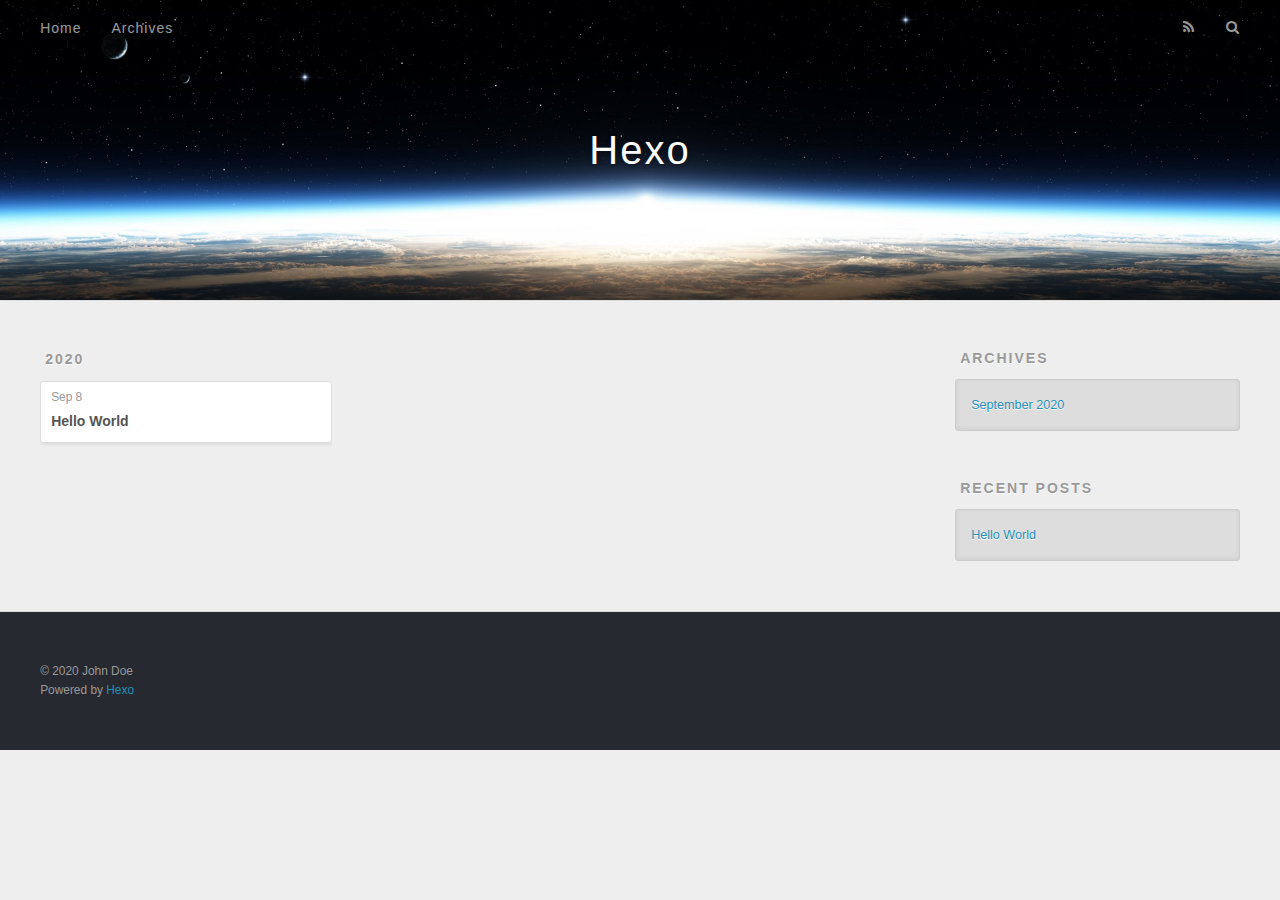
==== archives/index.html @ 9a1feb74 "Site updated: 2020-09-08 02:05:05" ====
<!DOCTYPE html>
<html>
<head>
  <meta charset="utf-8">
  

  
  <title>Archives | Hexo</title>
  <meta name="viewport" content="width=device-width, initial-scale=1, maximum-scale=1">
  <meta property="og:type" content="website">
<meta property="og:title" content="Hexo">
<meta property="og:url" content="http://example.com/archives/index.html">
<meta property="og:site_name" content="Hexo">
<meta property="og:locale" content="en_US">
<meta property="article:author" content="John Doe">
<meta name="twitter:card" content="summary">
  
    <link rel="alternate" href="/atom.xml" title="Hexo" type="application/atom+xml">
  
  
    <link rel="icon" href="/favicon.png">
  
  
    <link href="//fonts.googleapis.com/css?family=Source+Code+Pro" rel="stylesheet" type="text/css">
  
  
<link rel="stylesheet" href="/css/style.css">

<meta name="generator" content="Hexo 5.1.1"></head>

<body>
  <div id="container">
    <div id="wrap">
      <header id="header">
  <div id="banner"></div>
  <div id="header-outer" class="outer">
    <div id="header-title" class="inner">
      <h1 id="logo-wrap">
        <a href="/" id="logo">Hexo</a>
      </h1>
      
    </div>
    <div id="header-inner" class="inner">
      <nav id="main-nav">
        <a id="main-nav-toggle" class="nav-icon"></a>
        
          <a class="main-nav-link" href="/">Home</a>
        
          <a class="main-nav-link" href="/archives">Archives</a>
        
      </nav>
      <nav id="sub-nav">
        
          <a id="nav-rss-link" class="nav-icon" href="/atom.xml" title="RSS Feed"></a>
        
        <a id="nav-search-btn" class="nav-icon" title="Search"></a>
      </nav>
      <div id="search-form-wrap">
        <form action="//google.com/search" method="get" accept-charset="UTF-8" class="search-form"><input type="search" name="q" class="search-form-input" placeholder="Search"><button type="submit" class="search-form-submit">&#xF002;</button><input type="hidden" name="sitesearch" value="http://example.com"></form>
      </div>
    </div>
  </div>
</header>
      <div class="outer">
        <section id="main">
  
  
    
    
      
      
      <section class="archives-wrap">
        <div class="archive-year-wrap">
          <a href="/archives/2020" class="archive-year">2020</a>
        </div>
        <div class="archives">
    
    <article class="archive-article archive-type-post">
  <div class="archive-article-inner">
    <header class="archive-article-header">
      <a href="/2020/09/08/hello-world/" class="archive-article-date">
  <time datetime="2020-09-07T17:43:41.773Z" itemprop="datePublished">Sep 8</time>
</a>
      
  
    <h1 itemprop="name">
      <a class="archive-article-title" href="/2020/09/08/hello-world/">Hello World</a>
    </h1>
  

    </header>
  </div>
</article>
  
  
    </div></section>
  


</section>
        
          <aside id="sidebar">
  
    

  
    

  
    
  
    
  <div class="widget-wrap">
    <h3 class="widget-title">Archives</h3>
    <div class="widget">
      <ul class="archive-list"><li class="archive-list-item"><a class="archive-list-link" href="/archives/2020/09/">September 2020</a></li></ul>
    </div>
  </div>


  
    
  <div class="widget-wrap">
    <h3 class="widget-title">Recent Posts</h3>
    <div class="widget">
      <ul>
        
          <li>
            <a href="/2020/09/08/hello-world/">Hello World</a>
          </li>
        
      </ul>
    </div>
  </div>

  
</aside>
        
      </div>
      <footer id="footer">
  
  <div class="outer">
    <div id="footer-info" class="inner">
      &copy; 2020 John Doe<br>
      Powered by <a href="http://hexo.io/" target="_blank">Hexo</a>
    </div>
  </div>
</footer>
    </div>
    <nav id="mobile-nav">
  
    <a href="/" class="mobile-nav-link">Home</a>
  
    <a href="/archives" class="mobile-nav-link">Archives</a>
  
</nav>
    

<script src="//ajax.googleapis.com/ajax/libs/jquery/2.0.3/jquery.min.js"></script>


  
<link rel="stylesheet" href="/fancybox/jquery.fancybox.css">

  
<script src="/fancybox/jquery.fancybox.pack.js"></script>




<script src="/js/script.js"></script>




  </div>
</body>
</html>
---- css/style.css ----
body {
  width: 100%;
}
body:before,
body:after {
  content: "";
  display: table;
}
body:after {
  clear: both;
}
html,
body,
div,
span,
applet,
object,
iframe,
h1,
h2,
h3,
h4,
h5,
h6,
p,
blockquote,
pre,
a,
abbr,
acronym,
address,
big,
cite,
code,
del,
dfn,
em,
img,
ins,
kbd,
q,
s,
samp,
small,
strike,
strong,
sub,
sup,
tt,
var,
dl,
dt,
dd,
ol,
ul,
li,
fieldset,
form,
label,
legend,
table,
caption,
tbody,
tfoot,
thead,
tr,
th,
td {
  margin: 0;
  padding: 0;
  border: 0;
  outline: 0;
  font-weight: inherit;
  font-style: inherit;
  font-family: inherit;
  font-size: 100%;
  vertical-align: baseline;
}
body {
  line-height: 1;
  color: #000;
  background: #fff;
}
ol,
ul {
  list-style: none;
}
table {
  border-collapse: separate;
  border-spacing: 0;
  vertical-align: middle;
}
caption,
th,
td {
  text-align: left;
  font-weight: normal;
  vertical-align: middle;
}
a img {
  border: none;
}
input,
button {
  margin: 0;
  padding: 0;
}
input::-moz-focus-inner,
button::-moz-focus-inner {
  border: 0;
  padding: 0;
}
@font-face {
  font-family: FontAwesome;
  font-style: normal;
  font-weight: normal;
  src: url("fonts/fontawesome-webfont.eot?v=#4.0.3");
  src: url("fonts/fontawesome-webfont.eot?#iefix&v=#4.0.3") format("embedded-opentype"), url("fonts/fontawesome-webfont.woff?v=#4.0.3") format("woff"), url("fonts/fontawesome-webfont.ttf?v=#4.0.3") format("truetype"), url("fonts/fontawesome-webfont.svg#fontawesomeregular?v=#4.0.3") format("svg");
}
html,
body,
#container {
  height: 100%;
}
body {
  background: #eee;
  font: 14px -apple-system, BlinkMacSystemFont, "Segoe UI", "Roboto", "Oxygen", "Ubuntu", "Cantarell", "Fira Sans", "Droid Sans", "Helvetica Neue", sans-serif;
  -webkit-text-size-adjust: 100%;
}
.outer {
  max-width: 1220px;
  margin: 0 auto;
  padding: 0 20px;
}
.outer:before,
.outer:after {
  content: "";
  display: table;
}
.outer:after {
  clear: both;
}
.inner {
  display: inline;
  float: left;
  width: 98.33333333333333%;
  margin: 0 0.833333333333333%;
}
.left,
.alignleft {
  float: left;
}
.right,
.alignright {
  float: right;
}
.clear {
  clear: both;
}
#container {
  position: relative;
}
.mobile-nav-on {
  overflow: hidden;
}
#wrap {
  height: 100%;
  width: 100%;
  position: absolute;
  top: 0;
  left: 0;
  -webkit-transition: 0.2s ease-out;
  -moz-transition: 0.2s ease-out;
  -ms-transition: 0.2s ease-out;
  transition: 0.2s ease-out;
  z-index: 1;
  background: #eee;
}
.mobile-nav-on #wrap {
  left: 280px;
}
@media screen and (min-width: 768px) {
  #main {
    display: inline;
    float: left;
    width: 73.33333333333333%;
    margin: 0 0.833333333333333%;
  }
}
.article-date,
.article-category-link,
.archive-year,
.widget-title {
  text-decoration: none;
  text-transform: uppercase;
  letter-spacing: 2px;
  color: #999;
  margin-bottom: 1em;
  margin-left: 5px;
  line-height: 1em;
  text-shadow: 0 1px #fff;
  font-weight: bold;
}
.article-inner,
.archive-article-inner {
  background: #fff;
  -webkit-box-shadow: 1px 2px 3px #ddd;
  box-shadow: 1px 2px 3px #ddd;
  border: 1px solid #ddd;
  border-radius: 3px;
}
.article-entry h1,
.widget h1 {
  font-size: 2em;
}
.article-entry h2,
.widget h2 {
  font-size: 1.5em;
}
.article-entry h3,
.widget h3 {
  font-size: 1.3em;
}
.article-entry h4,
.widget h4 {
  font-size: 1.2em;
}
.article-entry h5,
.widget h5 {
  font-size: 1em;
}
.article-entry h6,
.widget h6 {
  font-size: 1em;
  color: #999;
}
.article-entry hr,
.widget hr {
  border: 1px dashed #ddd;
}
.article-entry strong,
.widget strong {
  font-weight: bold;
}
.article-entry em,
.widget em,
.article-entry cite,
.widget cite {
  font-style: italic;
}
.article-entry sup,
.widget sup,
.article-entry sub,
.widget sub {
  font-size: 0.75em;
  line-height: 0;
  position: relative;
  vertical-align: baseline;
}
.article-entry sup,
.widget sup {
  top: -0.5em;
}
.article-entry sub,
.widget sub {
  bottom: -0.2em;
}
.article-entry small,
.widget small {
  font-size: 0.85em;
}
.article-entry acronym,
.widget acronym,
.article-entry abbr,
.widget abbr {
  border-bottom: 1px dotted;
}
.article-entry ul,
.widget ul,
.article-entry ol,
.widget ol,
.article-entry dl,
.widget dl {
  margin: 0 20px;
  line-height: 1.6em;
}
.article-entry ul ul,
.widget ul ul,
.article-entry ol ul,
.widget ol ul,
.article-entry ul ol,
.widget ul ol,
.article-entry ol ol,
.widget ol ol {
  margin-top: 0;
  margin-bottom: 0;
}
.article-entry ul,
.widget ul {
  list-style: disc;
}
.article-entry ol,
.widget ol {
  list-style: decimal;
}
.article-entry dt,
.widget dt {
  font-weight: bold;
}
#header {
  height: 300px;
  position: relative;
  border-bottom: 1px solid #ddd;
}
#header:before,
#header:after {
  content: "";
  position: absolute;
  left: 0;
  right: 0;
  height: 40px;
}
#header:before {
  top: 0;
  background: -webkit-linear-gradient(rgba(0,0,0,0.2), transparent);
  background: -moz-linear-gradient(rgba(0,0,0,0.2), transparent);
  background: -ms-linear-gradient(rgba(0,0,0,0.2), transparent);
  background: linear-gradient(rgba(0,0,0,0.2), transparent);
}
#header:after {
  bottom: 0;
  background: -webkit-linear-gradient(transparent, rgba(0,0,0,0.2));
  background: -moz-linear-gradient(transparent, rgba(0,0,0,0.2));
  background: -ms-linear-gradient(transparent, rgba(0,0,0,0.2));
  background: linear-gradient(transparent, rgba(0,0,0,0.2));
}
#header-outer {
  height: 100%;
  position: relative;
}
#header-inner {
  position: relative;
  overflow: hidden;
}
#banner {
  position: absolute;
  top: 0;
  left: 0;
  width: 100%;
  height: 100%;
  background: url("images/banner.jpg") center #000;
  -webkit-background-size: cover;
  -moz-background-size: cover;
  background-size: cover;
  z-index: -1;
}
#header-title {
  text-align: center;
  height: 40px;
  position: absolute;
  top: 50%;
  left: 0;
  margin-top: -20px;
}
#logo,
#subtitle {
  text-decoration: none;
  color: #fff;
  font-weight: 300;
  text-shadow: 0 1px 4px rgba(0,0,0,0.3);
}
#logo {
  font-size: 40px;
  line-height: 40px;
  letter-spacing: 2px;
}
#subtitle {
  font-size: 16px;
  line-height: 16px;
  letter-spacing: 1px;
}
#subtitle-wrap {
  margin-top: 16px;
}
#main-nav {
  float: left;
  margin-left: -15px;
}
.nav-icon,
.main-nav-link {
  float: left;
  color: #fff;
  opacity: 0.6;
  text-decoration: none;
  text-shadow: 0 1px rgba(0,0,0,0.2);
  -webkit-transition: opacity 0.2s;
  -moz-transition: opacity 0.2s;
  -ms-transition: opacity 0.2s;
  transition: opacity 0.2s;
  display: block;
  padding: 20px 15px;
}
.nav-icon:hover,
.main-nav-link:hover {
  opacity: 1;
}
.nav-icon {
  font-family: FontAwesome;
  text-align: center;
  font-size: 14px;
  width: 14px;
  height: 14px;
  padding: 20px 15px;
  position: relative;
  cursor: pointer;
}
.main-nav-link {
  font-weight: 300;
  letter-spacing: 1px;
}
@media screen and (max-width: 479px) {
  .main-nav-link {
    display: none;
  }
}
#main-nav-toggle {
  display: none;
}
#main-nav-toggle:before {
  content: "\f0c9";
}
@media screen and (max-width: 479px) {
  #main-nav-toggle {
    display: block;
  }
}
#sub-nav {
  float: right;
  margin-right: -15px;
}
#nav-rss-link:before {
  content: "\f09e";
}
#nav-search-btn:before {
  content: "\f002";
}
#search-form-wrap {
  position: absolute;
  top: 15px;
  width: 150px;
  height: 30px;
  right: -150px;
  opacity: 0;
  -webkit-transition: 0.2s ease-out;
  -moz-transition: 0.2s ease-out;
  -ms-transition: 0.2s ease-out;
  transition: 0.2s ease-out;
}
#search-form-wrap.on {
  opacity: 1;
  right: 0;
}
@media screen and (max-width: 479px) {
  #search-form-wrap {
    width: 100%;
    right: -100%;
  }
}
.search-form {
  position: absolute;
  top: 0;
  left: 0;
  right: 0;
  background: #fff;
  padding: 5px 15px;
  border-radius: 15px;
  -webkit-box-shadow: 0 0 10px rgba(0,0,0,0.3);
  box-shadow: 0 0 10px rgba(0,0,0,0.3);
}
.search-form-input {
  border: none;
  background: none;
  color: #555;
  width: 100%;
  font: 13px -apple-system, BlinkMacSystemFont, "Segoe UI", "Roboto", "Oxygen", "Ubuntu", "Cantarell", "Fira Sans", "Droid Sans", "Helvetica Neue", sans-serif;
  outline: none;
}
.search-form-input::-webkit-search-results-decoration,
.search-form-input::-webkit-search-cancel-button {
  -webkit-appearance: none;
}
.search-form-submit {
  position: absolute;
  top: 50%;
  right: 10px;
  margin-top: -7px;
  font: 13px FontAwesome;
  border: none;
  background: none;
  color: #bbb;
  cursor: pointer;
}
.search-form-submit:hover,
.search-form-submit:focus {
  color: #777;
}
.article {
  margin: 50px 0;
}
.article-inner {
  overflow: hidden;
}
.article-meta:before,
.article-meta:after {
  content: "";
  display: table;
}
.article-meta:after {
  clear: both;
}
.article-date {
  float: left;
}
.article-category {
  float: left;
  line-height: 1em;
  color: #ccc;
  text-shadow: 0 1px #fff;
  margin-left: 8px;
}
.article-category:before {
  content: "\2022";
}
.article-category-link {
  margin: 0 12px 1em;
}
.article-header {
  padding: 20px 20px 0;
}
.article-title {
  text-decoration: none;
  font-size: 2em;
  font-weight: bold;
  color: #555;
  line-height: 1.1em;
  -webkit-transition: color 0.2s;
  -moz-transition: color 0.2s;
  -ms-transition: color 0.2s;
  transition: color 0.2s;
}
a.article-title:hover {
  color: #258fb8;
}
.article-entry {
  color: #555;
  padding: 0 20px;
}
.article-entry:before,
.article-entry:after {
  content: "";
  display: table;
}
.article-entry:after {
  clear: both;
}
.article-entry p,
.article-entry table {
  line-height: 1.6em;
  margin: 1.6em 0;
}
.article-entry h1,
.article-entry h2,
.article-entry h3,
.article-entry h4,
.article-entry h5,
.article-entry h6 {
  font-weight: bold;
}
.article-entry h1,
.article-entry h2,
.article-entry h3,
.article-entry h4,
.article-entry h5,
.article-entry h6 {
  line-height: 1.1em;
  margin: 1.1em 0;
}
.article-entry a {
  color: #258fb8;
  text-decoration: none;
}
.article-entry a:hover {
  text-decoration: underline;
}
.article-entry ul,
.article-entry ol,
.article-entry dl {
  margin-top: 1.6em;
  margin-bottom: 1.6em;
}
.article-entry img,
.article-entry video {
  max-width: 100%;
  height: auto;
  display: block;
  margin: auto;
}
.article-entry iframe {
  border: none;
}
.article-entry table {
  width: 100%;
  border-collapse: collapse;
  border-spacing: 0;
}
.article-entry th {
  font-weight: bold;
  border-bottom: 3px solid #ddd;
  padding-bottom: 0.5em;
}
.article-entry td {
  border-bottom: 1px solid #ddd;
  padding: 10px 0;
}
.article-entry blockquote {
  font-family: Georgia, "Times New Roman", serif;
  font-size: 1.4em;
  margin: 1.6em 20px;
  text-align: center;
}
.article-entry blockquote footer {
  font-size: 14px;
  margin: 1.6em 0;
  font-family: -apple-system, BlinkMacSystemFont, "Segoe UI", "Roboto", "Oxygen", "Ubuntu", "Cantarell", "Fira Sans", "Droid Sans", "Helvetica Neue", sans-serif;
}
.article-entry blockquote footer cite:before {
  content: "—";
  padding: 0 0.5em;
}
.article-entry .pullquote {
  text-align: left;
  width: 45%;
  margin: 0;
}
.article-entry .pullquote.left {
  margin-left: 0.5em;
  margin-right: 1em;
}
.article-entry .pullquote.right {
  margin-right: 0.5em;
  margin-left: 1em;
}
.article-entry .caption {
  color: #999;
  display: block;
  font-size: 0.9em;
  margin-top: 0.5em;
  position: relative;
  text-align: center;
}
.article-entry .video-container {
  position: relative;
  padding-top: 56.25%;
  height: 0;
  overflow: hidden;
}
.article-entry .video-container iframe,
.article-entry .video-container object,
.article-entry .video-container embed {
  position: absolute;
  top: 0;
  left: 0;
  width: 100%;
  height: 100%;
  margin-top: 0;
}
.article-more-link a {
  display: inline-block;
  line-height: 1em;
  padding: 6px 15px;
  border-radius: 15px;
  background: #eee;
  color: #999;
  text-shadow: 0 1px #fff;
  text-decoration: none;
}
.article-more-link a:hover {
  background: #258fb8;
  color: #fff;
  text-decoration: none;
  text-shadow: 0 1px #1e7293;
}
.article-footer {
  font-size: 0.85em;
  line-height: 1.6em;
  border-top: 1px solid #ddd;
  padding-top: 1.6em;
  margin: 0 20px 20px;
}
.article-footer:before,
.article-footer:after {
  content: "";
  display: table;
}
.article-footer:after {
  clear: both;
}
.article-footer a {
  color: #999;
  text-decoration: none;
}
.article-footer a:hover {
  color: #555;
}
.article-tag-list-item {
  float: left;
  margin-right: 10px;
}
.article-tag-list-link:before {
  content: "#";
}
.article-comment-link {
  float: right;
}
.article-comment-link:before {
  content: "\f075";
  font-family: FontAwesome;
  padding-right: 8px;
}
.article-share-link {
  cursor: pointer;
  float: right;
  margin-left: 20px;
}
.article-share-link:before {
  content: "\f064";
  font-family: FontAwesome;
  padding-right: 6px;
}
#article-nav {
  position: relative;
}
#article-nav:before,
#article-nav:after {
  content: "";
  display: table;
}
#article-nav:after {
  clear: both;
}
@media screen and (min-width: 768px) {
  #article-nav {
    margin: 50px 0;
  }
  #article-nav:before {
    width: 8px;
    height: 8px;
    position: absolute;
    top: 50%;
    left: 50%;
    margin-top: -4px;
    margin-left: -4px;
    content: "";
    border-radius: 50%;
    background: #ddd;
    -webkit-box-shadow: 0 1px 2px #fff;
    box-shadow: 0 1px 2px #fff;
  }
}
.article-nav-link-wrap {
  text-decoration: none;
  text-shadow: 0 1px #fff;
  color: #999;
  -webkit-box-sizing: border-box;
  -moz-box-sizing: border-box;
  box-sizing: border-box;
  margin-top: 50px;
  text-align: center;
  display: block;
}
.article-nav-link-wrap:hover {
  color: #555;
}
@media screen and (min-width: 768px) {
  .article-nav-link-wrap {
    width: 50%;
    margin-top: 0;
  }
}
@media screen and (min-width: 768px) {
  #article-nav-newer {
    float: left;
    text-align: right;
    padding-right: 20px;
  }
}
@media screen and (min-width: 768px) {
  #article-nav-older {
    float: right;
    text-align: left;
    padding-left: 20px;
  }
}
.article-nav-caption {
  text-transform: uppercase;
  letter-spacing: 2px;
  color: #ddd;
  line-height: 1em;
  font-weight: bold;
}
#article-nav-newer .article-nav-caption {
  margin-right: -2px;
}
.article-nav-title {
  font-size: 0.85em;
  line-height: 1.6em;
  margin-top: 0.5em;
}
.article-share-box {
  position: absolute;
  display: none;
  background: #fff;
  -webkit-box-shadow: 1px 2px 10px rgba(0,0,0,0.2);
  box-shadow: 1px 2px 10px rgba(0,0,0,0.2);
  border-radius: 3px;
  margin-left: -145px;
  overflow: hidden;
  z-index: 1;
}
.article-share-box.on {
  display: block;
}
.article-share-input {
  width: 100%;
  background: none;
  -webkit-box-sizing: border-box;
  -moz-box-sizing: border-box;
  box-sizing: border-box;
  font: 14px -apple-system, BlinkMacSystemFont, "Segoe UI", "Roboto", "Oxygen", "Ubuntu", "Cantarell", "Fira Sans", "Droid Sans", "Helvetica Neue", sans-serif;
  padding: 0 15px;
  color: #555;
  outline: none;
  border: 1px solid #ddd;
  border-radius: 3px 3px 0 0;
  height: 36px;
  line-height: 36px;
}
.article-share-links {
  background: #eee;
}
.article-share-links:before,
.article-share-links:after {
  content: "";
  display: table;
}
.article-share-links:after {
  clear: both;
}
.article-share-twitter,
.article-share-facebook,
.article-share-pinterest,
.article-share-google {
  width: 50px;
  height: 36px;
  display: block;
  float: left;
  position: relative;
  color: #999;
  text-shadow: 0 1px #fff;
}
.article-share-twitter:before,
.article-share-facebook:before,
.article-share-pinterest:before,
.article-share-google:before {
  font-size: 20px;
  font-family: FontAwesome;
  width: 20px;
  height: 20px;
  position: absolute;
  top: 50%;
  left: 50%;
  margin-top: -10px;
  margin-left: -10px;
  text-align: center;
}
.article-share-twitter:hover,
.article-share-facebook:hover,
.article-share-pinterest:hover,
.article-share-google:hover {
  color: #fff;
}
.article-share-twitter:before {
  content: "\f099";
}
.article-share-twitter:hover {
  background: #00aced;
  text-shadow: 0 1px #008abe;
}
.article-share-facebook:before {
  content: "\f09a";
}
.article-share-facebook:hover {
  background: #3b5998;
  text-shadow: 0 1px #2f477a;
}
.article-share-pinterest:before {
  content: "\f0d2";
}
.article-share-pinterest:hover {
  background: #cb2027;
  text-shadow: 0 1px #a21a1f;
}
.article-share-google:before {
  content: "\f0d5";
}
.article-share-google:hover {
  background: #dd4b39;
  text-shadow: 0 1px #be3221;
}
.article-gallery {
  background: #000;
  position: relative;
}
.article-gallery-photos {
  position: relative;
  overflow: hidden;
}
.article-gallery-img {
  display: none;
  max-width: 100%;
}
.article-gallery-img:first-child {
  display: block;
}
.article-gallery-img.loaded {
  position: absolute;
  display: block;
}
.article-gallery-img img {
  display: block;
  max-width: 100%;
  margin: 0 auto;
}
#comments {
  background: #fff;
  -webkit-box-shadow: 1px 2px 3px #ddd;
  box-shadow: 1px 2px 3px #ddd;
  padding: 20px;
  border: 1px solid #ddd;
  border-radius: 3px;
  margin: 50px 0;
}
#comments a {
  color: #258fb8;
}
.archives-wrap {
  margin: 50px 0;
}
.archives:before,
.archives:after {
  content: "";
  display: table;
}
.archives:after {
  clear: both;
}
.archive-year-wrap {
  margin-bottom: 1em;
}
.archives {
  -webkit-column-gap: 10px;
  -moz-column-gap: 10px;
  column-gap: 10px;
}
@media screen and (min-width: 480px) and (max-width: 767px) {
  .archives {
    -webkit-column-count: 2;
    -moz-column-count: 2;
    column-count: 2;
  }
}
@media screen and (min-width: 768px) {
  .archives {
    -webkit-column-count: 3;
    -moz-column-count: 3;
    column-count: 3;
  }
}
.archive-article {
  -webkit-column-break-inside: avoid;
  page-break-inside: avoid;
  overflow: hidden;
  break-inside: avoid-column;
}
.archive-article-inner {
  padding: 10px;
  margin-bottom: 15px;
}
.archive-article-title {
  text-decoration: none;
  font-weight: bold;
  color: #555;
  -webkit-transition: color 0.2s;
  -moz-transition: color 0.2s;
  -ms-transition: color 0.2s;
  transition: color 0.2s;
  line-height: 1.6em;
}
.archive-article-title:hover {
  color: #258fb8;
}
.archive-article-footer {
  margin-top: 1em;
}
.archive-article-date {
  color: #999;
  text-decoration: none;
  font-size: 0.85em;
  line-height: 1em;
  margin-bottom: 0.5em;
  display: block;
}
#page-nav {
  margin: 50px auto;
  background: #fff;
  -webkit-box-shadow: 1px 2px 3px #ddd;
  box-shadow: 1px 2px 3px #ddd;
  border: 1px solid #ddd;
  border-radius: 3px;
  text-align: center;
  color: #999;
  overflow: hidden;
}
#page-nav:before,
#page-nav:after {
  content: "";
  display: table;
}
#page-nav:after {
  clear: both;
}
#page-nav a,
#page-nav span {
  padding: 10px 20px;
  line-height: 1;
  height: 2ex;
}
#page-nav a {
  color: #999;
  text-decoration: none;
}
#page-nav a:hover {
  background: #999;
  color: #fff;
}
#page-nav .prev {
  float: left;
}
#page-nav .next {
  float: right;
}
#page-nav .page-number {
  display: inline-block;
}
@media screen and (max-width: 479px) {
  #page-nav .page-number {
    display: none;
  }
}
#page-nav .current {
  color: #555;
  font-weight: bold;
}
#page-nav .space {
  color: #ddd;
}
#footer {
  background: #262a30;
  padding: 50px 0;
  border-top: 1px solid #ddd;
  color: #999;
}
#footer a {
  color: #258fb8;
  text-decoration: none;
}
#footer a:hover {
  text-decoration: underline;
}
#footer-info {
  line-height: 1.6em;
  font-size: 0.85em;
}
.article-entry pre,
.article-entry .highlight {
  background: #2d2d2d;
  margin: 0 -20px;
  padding: 15px 20px;
  border-style: solid;
  border-color: #ddd;
  border-width: 1px 0;
  overflow: auto;
  color: #ccc;
  line-height: 22.400000000000002px;
}
.article-entry .highlight .gutter pre,
.article-entry .gist .gist-file .gist-data .line-numbers {
  color: #666;
  font-size: 0.85em;
}
.article-entry pre,
.article-entry code {
  font-family: "Source Code Pro", Consolas, Monaco, Menlo, Consolas, monospace;
}
.article-entry code {
  background: #eee;
  text-shadow: 0 1px #fff;
  padding: 0 0.3em;
}
.article-entry pre code {
  background: none;
  text-shadow: none;
  padding: 0;
}
.article-entry .highlight pre {
  border: none;
  margin: 0;
  padding: 0;
}
.article-entry .highlight table {
  margin: 0;
  width: auto;
}
.article-entry .highlight td {
  border: none;
  padding: 0;
}
.article-entry .highlight figcaption {
  font-size: 0.85em;
  color: #999;
  line-height: 1em;
  margin-bottom: 1em;
}
.article-entry .highlight figcaption:before,
.article-entry .highlight figcaption:after {
  content: "";
  display: table;
}
.article-entry .highlight figcaption:after {
  clear: both;
}
.article-entry .highlight figcaption a {
  float: right;
}
.article-entry .highlight .gutter pre {
  text-align: right;
  padding-right: 20px;
}
.article-entry .highlight .line {
  height: 22.400000000000002px;
}
.article-entry .highlight .line.marked {
  background: #515151;
}
.article-entry .gist {
  margin: 0 -20px;
  border-style: solid;
  border-color: #ddd;
  border-width: 1px 0;
  background: #2d2d2d;
  padding: 15px 20px 15px 0;
}
.article-entry .gist .gist-file {
  border: none;
  font-family: "Source Code Pro", Consolas, Monaco, Menlo, Consolas, monospace;
  margin: 0;
}
.article-entry .gist .gist-file .gist-data {
  background: none;
  border: none;
}
.article-entry .gist .gist-file .gist-data .line-numbers {
  background: none;
  border: none;
  padding: 0 20px 0 0;
}
.article-entry .gist .gist-file .gist-data .line-data {
  padding: 0 !important;
}
.article-entry .gist .gist-file .highlight {
  margin: 0;
  padding: 0;
  border: none;
}
.article-entry .gist .gist-file .gist-meta {
  background: #2d2d2d;
  color: #999;
  font: 0.85em -apple-system, BlinkMacSystemFont, "Segoe UI", "Roboto", "Oxygen", "Ubuntu", "Cantarell", "Fira Sans", "Droid Sans", "Helvetica Neue", sans-serif;
  text-shadow: 0 0;
  padding: 0;
  margin-top: 1em;
  margin-left: 20px;
}
.article-entry .gist .gist-file .gist-meta a {
  color: #258fb8;
  font-weight: normal;
}
.article-entry .gist .gist-file .gist-meta a:hover {
  text-decoration: underline;
}
pre .comment,
pre .title {
  color: #999;
}
pre .variable,
pre .attribute,
pre .tag,
pre .regexp,
pre .ruby .constant,
pre .xml .tag .title,
pre .xml .pi,
pre .xml .doctype,
pre .html .doctype,
pre .css .id,
pre .css .class,
pre .css .pseudo {
  color: #f2777a;
}
pre .number,
pre .preprocessor,
pre .built_in,
pre .literal,
pre .params,
pre .constant {
  color: #f99157;
}
pre .class,
pre .ruby .class .title,
pre .css .rules .attribute {
  color: #9c9;
}
pre .string,
pre .value,
pre .inheritance,
pre .header,
pre .ruby .symbol,
pre .xml .cdata {
  color: #9c9;
}
pre .css .hexcolor {
  color: #6cc;
}
pre .function,
pre .python .decorator,
pre .python .title,
pre .ruby .function .title,
pre .ruby .title .keyword,
pre .perl .sub,
pre .javascript .title,
pre .coffeescript .title {
  color: #69c;
}
pre .keyword,
pre .javascript .function {
  color: #c9c;
}
@media screen and (max-width: 479px) {
  #mobile-nav {
    position: absolute;
    top: 0;
    left: 0;
    width: 280px;
    height: 100%;
    background: #191919;
    border-right: 1px solid #fff;
  }
}
@media screen and (max-width: 479px) {
  .mobile-nav-link {
    display: block;
    color: #999;
    text-decoration: none;
    padding: 15px 20px;
    font-weight: bold;
  }
  .mobile-nav-link:hover {
    color: #fff;
  }
}
@media screen and (min-width: 768px) {
  #sidebar {
    display: inline;
    float: left;
    width: 23.333333333333332%;
    margin: 0 0.833333333333333%;
  }
}
.widget-wrap {
  margin: 50px 0;
}
.widget {
  color: #777;
  text-shadow: 0 1px #fff;
  background: #ddd;
  -webkit-box-shadow: 0 -1px 4px #ccc inset;
  box-shadow: 0 -1px 4px #ccc inset;
  border: 1px solid #ccc;
  padding: 15px;
  border-radius: 3px;
}
.widget a {
  color: #258fb8;
  text-decoration: none;
}
.widget a:hover {
  text-decoration: underline;
}
.widget ul ul,
.widget ol ul,
.widget dl ul,
.widget ul ol,
.widget ol ol,
.widget dl ol,
.widget ul dl,
.widget ol dl,
.widget dl dl {
  margin-left: 15px;
  list-style: disc;
}
.widget {
  line-height: 1.6em;
  word-wrap: break-word;
  font-size: 0.9em;
}
.widget ul,
.widget ol {
  list-style: none;
  margin: 0;
}
.widget ul ul,
.widget ol ul,
.widget ul ol,
.widget ol ol {
  margin: 0 20px;
}
.widget ul ul,
.widget ol ul {
  list-style: disc;
}
.widget ul ol,
.widget ol ol {
  list-style: decimal;
}
.category-list-count,
.tag-list-count,
.archive-list-count {
  padding-left: 5px;
  color: #999;
  font-size: 0.85em;
}
.category-list-count:before,
.tag-list-count:before,
.archive-list-count:before {
  content: "(";
}
.category-list-count:after,
.tag-list-count:after,
.archive-list-count:after {
  content: ")";
}
.tagcloud a {
  margin-right: 5px;
  display: inline-block;
}
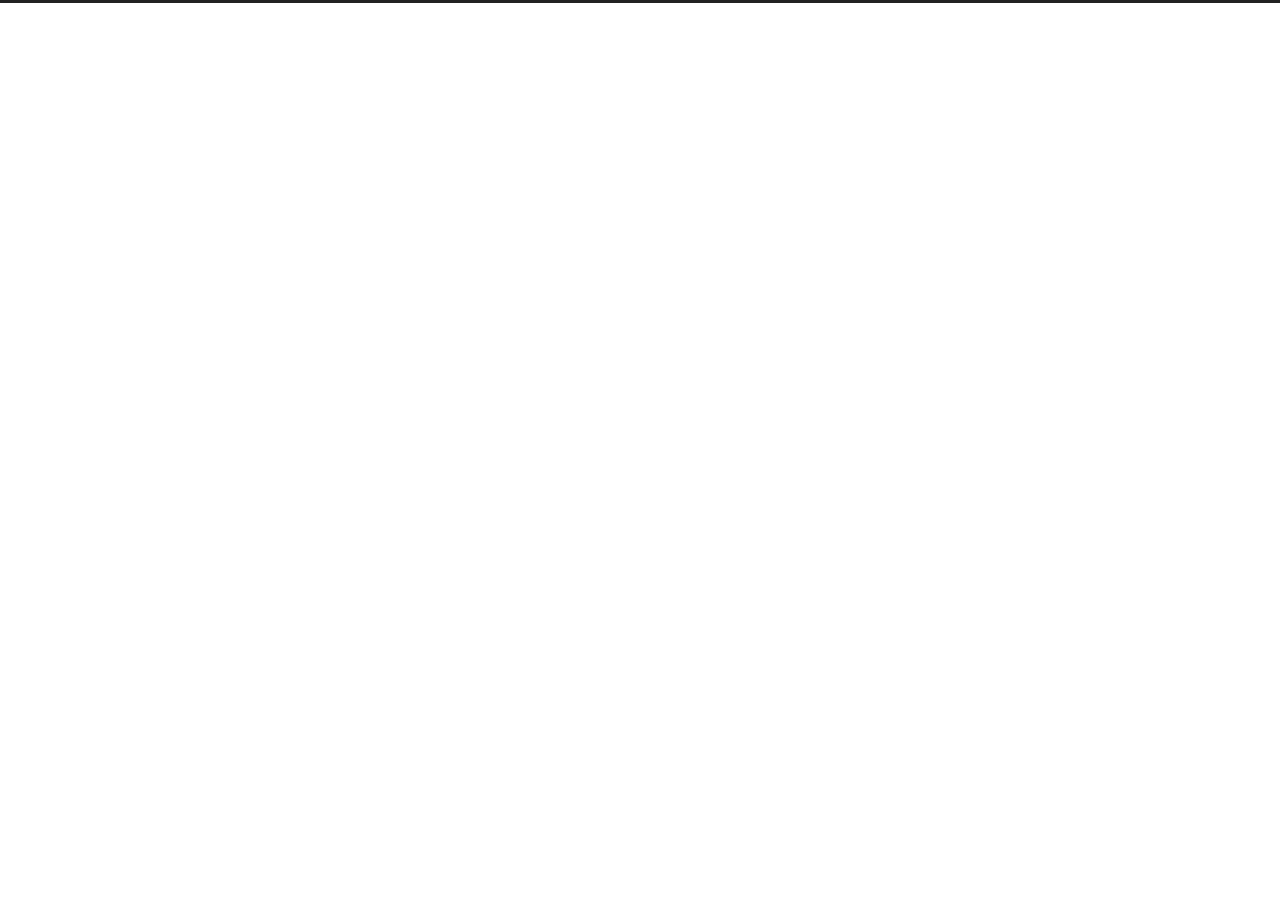
==== commit 0337a056: "Site updated: 2020-09-08 10:09:25" ====
--- a/archives/index.html
+++ b/archives/index.html
@@ -1,12 +1,27 @@
 <!DOCTYPE html>
-<html>
+<html lang="en">
 <head>
-  <meta charset="utf-8">
-  
-
-  
-  <title>Archives | Hexo</title>
-  <meta name="viewport" content="width=device-width, initial-scale=1, maximum-scale=1">
+  <meta charset="UTF-8">
+<meta name="viewport" content="width=device-width, initial-scale=1, maximum-scale=2">
+<meta name="theme-color" content="#222">
+<meta name="generator" content="Hexo 5.1.1">
+  <link rel="apple-touch-icon" sizes="180x180" href="/images/apple-touch-icon-next.png">
+  <link rel="icon" type="image/png" sizes="32x32" href="/images/favicon-32x32-next.png">
+  <link rel="icon" type="image/png" sizes="16x16" href="/images/favicon-16x16-next.png">
+  <link rel="mask-icon" href="/images/logo.svg" color="#222">
+
+<link rel="stylesheet" href="/css/main.css">
+
+
+
+<link rel="stylesheet" href="//cdn.jsdelivr.net/npm/@fortawesome/fontawesome-free@5.14.0/css/all.min.css">
+  <link rel="stylesheet" href="//cdn.jsdelivr.net/npm/animate.css@3.1.1/animate.min.css">
+
+<script class="hexo-configurations">
+    var NexT = window.NexT || {};
+    var CONFIG = {"hostname":"example.com","root":"/","scheme":"Muse","version":"8.0.0","exturl":false,"sidebar":{"position":"left","display":"post","padding":18,"offset":12},"copycode":false,"bookmark":{"enable":false,"color":"#222","save":"auto"},"fancybox":false,"mediumzoom":false,"lazyload":false,"pangu":false,"comments":{"style":"tabs","active":null,"storage":true,"lazyload":false,"nav":null},"motion":{"enable":true,"async":false,"transition":{"post_block":"fadeIn","post_header":"fadeInDown","post_body":"fadeInDown","coll_header":"fadeInLeft","sidebar":"fadeInUp"}},"prism":false,"i18n":{"placeholder":"Searching...","empty":"We didn't find any results for the search: ${query}","hits_time":"${hits} results found in ${time} ms","hits":"${hits} results found"}};
+  </script>
+
   <meta property="og:type" content="website">
 <meta property="og:title" content="Hexo">
 <meta property="og:url" content="http://example.com/archives/index.html">
@@ -14,165 +29,294 @@
 <meta property="og:locale" content="en_US">
 <meta property="article:author" content="John Doe">
 <meta name="twitter:card" content="summary">
-  
-    <link rel="alternate" href="/atom.xml" title="Hexo" type="application/atom+xml">
-  
-  
-    <link rel="icon" href="/favicon.png">
-  
-  
-    <link href="//fonts.googleapis.com/css?family=Source+Code+Pro" rel="stylesheet" type="text/css">
-  
-  
-<link rel="stylesheet" href="/css/style.css">
-
-<meta name="generator" content="Hexo 5.1.1"></head>
-
-<body>
-  <div id="container">
-    <div id="wrap">
-      <header id="header">
-  <div id="banner"></div>
-  <div id="header-outer" class="outer">
-    <div id="header-title" class="inner">
-      <h1 id="logo-wrap">
-        <a href="/" id="logo">Hexo</a>
-      </h1>
-      
-    </div>
-    <div id="header-inner" class="inner">
-      <nav id="main-nav">
-        <a id="main-nav-toggle" class="nav-icon"></a>
+
+
+<link rel="canonical" href="http://example.com/archives/">
+
+
+<script class="page-configurations">
+  // https://hexo.io/docs/variables.html
+  CONFIG.page = {
+    sidebar: "",
+    isHome : false,
+    isPost : false,
+    lang   : 'en'
+  };
+</script>
+
+  <title>Archive | Hexo</title>
+  
+
+
+
+
+
+
+  <noscript>
+  <style>
+  body { margin-top: 2rem; }
+
+  .use-motion .menu-item,
+  .use-motion .sidebar,
+  .use-motion .post-block,
+  .use-motion .pagination,
+  .use-motion .comments,
+  .use-motion .post-header,
+  .use-motion .post-body,
+  .use-motion .collection-header {
+    visibility: visible;
+  }
+
+  .use-motion .header,
+  .use-motion .site-brand-container .toggle,
+  .use-motion .footer { opacity: initial; }
+
+  .use-motion .site-title,
+  .use-motion .site-subtitle,
+  .use-motion .custom-logo-image {
+    opacity: initial;
+    top: initial;
+  }
+
+  .use-motion .logo-line {
+    transform: scaleX(1);
+  }
+
+  .search-pop-overlay, .sidebar-nav { display: none; }
+  .sidebar-panel { display: block; }
+  </style>
+</noscript>
+
+</head>
+
+<body itemscope itemtype="http://schema.org/WebPage" class="use-motion">
+  <div class="headband"></div>
+
+  <main class="main">
+    <header class="header" itemscope itemtype="http://schema.org/WPHeader">
+      <div class="header-inner"><div class="site-brand-container">
+  <div class="site-nav-toggle">
+    <div class="toggle" aria-label="Toggle navigation bar">
+    </div>
+  </div>
+
+  <div class="site-meta">
+
+    <a href="/" class="brand" rel="start">
+      <i class="logo-line"></i>
+      <h1 class="site-title">Hexo</h1>
+      <i class="logo-line"></i>
+    </a>
+  </div>
+
+  <div class="site-nav-right">
+    <div class="toggle popup-trigger">
+    </div>
+  </div>
+</div>
+
+
+
+
+
+
+
+</div>
         
-          <a class="main-nav-link" href="/">Home</a>
-        
-          <a class="main-nav-link" href="/archives">Archives</a>
-        
-      </nav>
-      <nav id="sub-nav">
-        
-          <a id="nav-rss-link" class="nav-icon" href="/atom.xml" title="RSS Feed"></a>
-        
-        <a id="nav-search-btn" class="nav-icon" title="Search"></a>
-      </nav>
-      <div id="search-form-wrap">
-        <form action="//google.com/search" method="get" accept-charset="UTF-8" class="search-form"><input type="search" name="q" class="search-form-input" placeholder="Search"><button type="submit" class="search-form-submit">&#xF002;</button><input type="hidden" name="sitesearch" value="http://example.com"></form>
+  
+  <div class="toggle sidebar-toggle">
+    <span class="toggle-line"></span>
+    <span class="toggle-line"></span>
+    <span class="toggle-line"></span>
+  </div>
+
+  <aside class="sidebar">
+
+    <div class="sidebar-inner sidebar-overview-active">
+      <ul class="sidebar-nav">
+        <li class="sidebar-nav-toc">
+          Table of Contents
+        </li>
+        <li class="sidebar-nav-overview">
+          Overview
+        </li>
+      </ul>
+
+      <!--noindex-->
+      <section class="post-toc-wrap sidebar-panel">
+      </section>
+      <!--/noindex-->
+
+      <section class="site-overview-wrap sidebar-panel">
+        <div class="site-author animated" itemprop="author" itemscope itemtype="http://schema.org/Person">
+  <p class="site-author-name" itemprop="name">John Doe</p>
+  <div class="site-description" itemprop="description"></div>
+</div>
+<div class="site-state-wrap animated">
+  <nav class="site-state">
+      <div class="site-state-item site-state-posts">
+          <a href="/archives">
+          <span class="site-state-item-count">1</span>
+          <span class="site-state-item-name">posts</span>
+        </a>
       </div>
-    </div>
-  </div>
-</header>
-      <div class="outer">
-        <section id="main">
-  
-  
+  </nav>
+</div>
+
+
+
+      </section>
+    </div>
+  </aside>
+  <div class="sidebar-dimmer"></div>
+
+
+    </header>
+
     
-    
-      
-      
-      <section class="archives-wrap">
-        <div class="archive-year-wrap">
-          <a href="/archives/2020" class="archive-year">2020</a>
-        </div>
-        <div class="archives">
-    
-    <article class="archive-article archive-type-post">
-  <div class="archive-article-inner">
-    <header class="archive-article-header">
-      <a href="/2020/09/08/hello-world/" class="archive-article-date">
-  <time datetime="2020-09-07T17:43:41.773Z" itemprop="datePublished">Sep 8</time>
-</a>
-      
-  
-    <h1 itemprop="name">
-      <a class="archive-article-title" href="/2020/09/08/hello-world/">Hello World</a>
-    </h1>
-  
-
+  <div class="back-to-top">
+    <i class="fa fa-arrow-up"></i>
+    <span>0%</span>
+  </div>
+
+<noscript>
+  <div class="noscript-warning">Theme NexT works best with JavaScript enabled</div>
+</noscript>
+
+
+    <div class="main-inner archive posts-collapse">
+      
+
+      
+
+  
+  
+  
+  <div class="post-block">
+    <div class="post-content">
+      <div class="collection-title">
+        <span class="collection-header">Um..! 1 post. Keep on posting.</span>
+      </div>
+
+      
+    <div class="collection-year">
+      <span class="collection-header">2020</span>
+    </div>
+
+  <article itemscope itemtype="http://schema.org/Article">
+    <header class="post-header">
+      <div class="post-meta-container">
+        <time itemprop="dateCreated"
+              datetime="2020-09-08T01:43:41+08:00"
+              content="2020-09-08">
+          09-08
+        </time>
+      </div>
+
+      <div class="post-title">
+          <a class="post-title-link" href="/2020/09/08/hello-world/" itemprop="url">
+            <span itemprop="name">Hello World</span>
+          </a>
+      </div>
+
+      
     </header>
-  </div>
-</article>
-  
-  
-    </div></section>
-  
-
-
-</section>
-        
-          <aside id="sidebar">
-  
-    
-
-  
-    
-
-  
-    
-  
-    
-  <div class="widget-wrap">
-    <h3 class="widget-title">Archives</h3>
-    <div class="widget">
-      <ul class="archive-list"><li class="archive-list-item"><a class="archive-list-link" href="/archives/2020/09/">September 2020</a></li></ul>
-    </div>
-  </div>
-
-
-  
-    
-  <div class="widget-wrap">
-    <h3 class="widget-title">Recent Posts</h3>
-    <div class="widget">
-      <ul>
-        
-          <li>
-            <a href="/2020/09/08/hello-world/">Hello World</a>
-          </li>
-        
-      </ul>
-    </div>
-  </div>
-
-  
-</aside>
-        
-      </div>
-      <footer id="footer">
-  
-  <div class="outer">
-    <div id="footer-info" class="inner">
-      &copy; 2020 John Doe<br>
-      Powered by <a href="http://hexo.io/" target="_blank">Hexo</a>
-    </div>
-  </div>
-</footer>
-    </div>
-    <nav id="mobile-nav">
-  
-    <a href="/" class="mobile-nav-link">Home</a>
-  
-    <a href="/archives" class="mobile-nav-link">Archives</a>
-  
-</nav>
-    
-
-<script src="//ajax.googleapis.com/ajax/libs/jquery/2.0.3/jquery.min.js"></script>
-
-
-  
-<link rel="stylesheet" href="/fancybox/jquery.fancybox.css">
-
-  
-<script src="/fancybox/jquery.fancybox.pack.js"></script>
-
-
-
-
-<script src="/js/script.js"></script>
-
-
-
-
-  </div>
+  </article>
+
+
+    </div>
+  </div>
+  
+  
+  
+
+  
+
+
+
+      
+
+<script>
+  window.addEventListener('tabs:register', () => {
+    let { activeClass } = CONFIG.comments;
+    if (CONFIG.comments.storage) {
+      activeClass = localStorage.getItem('comments_active') || activeClass;
+    }
+    if (activeClass) {
+      const activeTab = document.querySelector(`a[href="#comment-${activeClass}"]`);
+      if (activeTab) {
+        activeTab.click();
+      }
+    }
+  });
+  if (CONFIG.comments.storage) {
+    window.addEventListener('tabs:click', event => {
+      if (!event.target.matches('.tabs-comment .tab-content .tab-pane')) return;
+      const commentClass = event.target.classList[1];
+      localStorage.setItem('comments_active', commentClass);
+    });
+  }
+</script>
+
+    </div>
+  </main>
+
+  <footer class="footer">
+    <div class="footer-inner">
+      
+
+      
+
+<div class="copyright">
+  
+  &copy; 
+  <span itemprop="copyrightYear">2020</span>
+  <span class="with-love">
+    <i class="fa fa-heart"></i>
+  </span>
+  <span class="author" itemprop="copyrightHolder">John Doe</span>
+</div>
+  <div class="powered-by">Powered by <a href="https://hexo.io/" class="theme-link" rel="noopener" target="_blank">Hexo</a> & <a href="https://theme-next.js.org/muse/" class="theme-link" rel="noopener" target="_blank">NexT.Muse</a>
+  </div>
+
+    </div>
+  </footer>
+
+  
+  <script src="//cdn.jsdelivr.net/npm/animejs@3.2.0/lib/anime.min.js"></script>
+<script src="/js/utils.js"></script><script src="/js/motion.js"></script><script src="/js/schemes/muse.js"></script><script src="/js/next-boot.js"></script>
+
+  
+
+
+
+
+
+
+
+
+
+
+
+
+
+
+
+
+
+
+  
+
+
+
+
+
+
+
+
+  
+
+  
+
 </body>
-</html>+</html>
--- a/css/main.css
+++ b/css/main.css
@@ -0,0 +1,2645 @@
+:root {
+  --body-bg-color: #fff;
+  --content-bg-color: #fff;
+  --card-bg-color: #f5f5f5;
+  --text-color: #555;
+  --blockquote-color: #666;
+  --link-color: #555;
+  --link-hover-color: #222;
+  --brand-color: #fff;
+  --brand-hover-color: #fff;
+  --table-row-odd-bg-color: #f9f9f9;
+  --table-row-hover-bg-color: #f5f5f5;
+  --menu-item-bg-color: #f5f5f5;
+  --btn-default-bg: #222;
+  --btn-default-color: #fff;
+  --btn-default-border-color: #222;
+  --btn-default-hover-bg: #fff;
+  --btn-default-hover-color: #222;
+  --btn-default-hover-border-color: #222;
+  --highlight-background: #f0f0f0;
+  --highlight-foreground: #444;
+  --highlight-gutter-background: #dedede;
+  --highlight-gutter-foreground: #555;
+}
+html {
+  line-height: 1.15; /* 1 */
+  -webkit-text-size-adjust: 100%; /* 2 */
+}
+body {
+  margin: 0;
+}
+main {
+  display: block;
+}
+h1 {
+  font-size: 2em;
+  margin: 0.67em 0;
+}
+hr {
+  box-sizing: content-box; /* 1 */
+  height: 0; /* 1 */
+  overflow: visible; /* 2 */
+}
+pre {
+  font-family: monospace, monospace; /* 1 */
+  font-size: 1em; /* 2 */
+}
+a {
+  background: transparent;
+}
+abbr[title] {
+  border-bottom: none; /* 1 */
+  text-decoration: underline; /* 2 */
+  text-decoration: underline dotted; /* 2 */
+}
+b,
+strong {
+  font-weight: bolder;
+}
+code,
+kbd,
+samp {
+  font-family: monospace, monospace; /* 1 */
+  font-size: 1em; /* 2 */
+}
+small {
+  font-size: 80%;
+}
+sub,
+sup {
+  font-size: 75%;
+  line-height: 0;
+  position: relative;
+  vertical-align: baseline;
+}
+sub {
+  bottom: -0.25em;
+}
+sup {
+  top: -0.5em;
+}
+img {
+  border-style: none;
+}
+button,
+input,
+optgroup,
+select,
+textarea {
+  font-family: inherit; /* 1 */
+  font-size: 100%; /* 1 */
+  line-height: 1.15; /* 1 */
+  margin: 0; /* 2 */
+}
+button,
+input {
+/* 1 */
+  overflow: visible;
+}
+button,
+select {
+/* 1 */
+  text-transform: none;
+}
+button,
+[type='button'],
+[type='reset'],
+[type='submit'] {
+  -webkit-appearance: button;
+}
+button::-moz-focus-inner,
+[type='button']::-moz-focus-inner,
+[type='reset']::-moz-focus-inner,
+[type='submit']::-moz-focus-inner {
+  border-style: none;
+  padding: 0;
+}
+button:-moz-focusring,
+[type='button']:-moz-focusring,
+[type='reset']:-moz-focusring,
+[type='submit']:-moz-focusring {
+  outline: 1px dotted ButtonText;
+}
+fieldset {
+  padding: 0.35em 0.75em 0.625em;
+}
+legend {
+  box-sizing: border-box; /* 1 */
+  color: inherit; /* 2 */
+  display: table; /* 1 */
+  max-width: 100%; /* 1 */
+  padding: 0; /* 3 */
+  white-space: normal; /* 1 */
+}
+progress {
+  vertical-align: baseline;
+}
+textarea {
+  overflow: auto;
+}
+[type='checkbox'],
+[type='radio'] {
+  box-sizing: border-box; /* 1 */
+  padding: 0; /* 2 */
+}
+[type='number']::-webkit-inner-spin-button,
+[type='number']::-webkit-outer-spin-button {
+  height: auto;
+}
+[type='search'] {
+  outline-offset: -2px; /* 2 */
+  -webkit-appearance: textfield; /* 1 */
+}
+[type='search']::-webkit-search-decoration {
+  -webkit-appearance: none;
+}
+::-webkit-file-upload-button {
+  font: inherit; /* 2 */
+  -webkit-appearance: button; /* 1 */
+}
+details {
+  display: block;
+}
+summary {
+  display: list-item;
+}
+template {
+  display: none;
+}
+[hidden] {
+  display: none;
+}
+::selection {
+  background: #262a30;
+  color: #eee;
+}
+html,
+body {
+  height: 100%;
+}
+body {
+  background: var(--body-bg-color);
+  color: var(--text-color);
+  font-family: Lato, "PingFang SC", "Microsoft YaHei", sans-serif;
+  font-size: 1em;
+  line-height: 2;
+  min-height: 100%;
+  position: relative;
+  transition: all 0.2s ease-in-out;
+}
+h1,
+h2,
+h3,
+h4,
+h5,
+h6 {
+  font-family: Lato, "PingFang SC", "Microsoft YaHei", sans-serif;
+  font-weight: bold;
+  line-height: 1.5;
+  margin: 20px 0 15px;
+}
+h1 {
+  font-size: 1.5em;
+}
+h2 {
+  font-size: 1.375em;
+}
+h3 {
+  font-size: 1.25em;
+}
+h4 {
+  font-size: 1.125em;
+}
+h5 {
+  font-size: 1em;
+}
+h6 {
+  font-size: 0.875em;
+}
+p {
+  margin: 0 0 20px 0;
+}
+a,
+span.exturl {
+  border-bottom: 1px solid #999;
+  color: var(--link-color);
+  outline: 0;
+  text-decoration: none;
+  overflow-wrap: break-word;
+  cursor: pointer;
+}
+a:hover,
+span.exturl:hover {
+  border-bottom-color: var(--link-hover-color);
+  color: var(--link-hover-color);
+}
+iframe,
+img,
+video,
+embed {
+  display: block;
+  margin-left: auto;
+  margin-right: auto;
+  max-width: 100%;
+}
+hr {
+  background-image: repeating-linear-gradient(-45deg, #ddd, #ddd 4px, transparent 4px, transparent 8px);
+  border: 0;
+  height: 3px;
+  margin: 40px 0;
+}
+blockquote {
+  border-left: 4px solid #ddd;
+  color: var(--blockquote-color);
+  margin: 0;
+  padding: 0 15px;
+}
+blockquote cite::before {
+  content: '-';
+  padding: 0 5px;
+}
+dt {
+  font-weight: bold;
+}
+dd {
+  margin: 0;
+  padding: 0;
+}
+.table-container {
+  overflow: auto;
+}
+table {
+  border-collapse: collapse;
+  border-spacing: 0;
+  font-size: 0.875em;
+  margin: 0 0 20px 0;
+  width: 100%;
+}
+tbody tr:nth-of-type(odd) {
+  background: var(--table-row-odd-bg-color);
+}
+tbody tr:hover {
+  background: var(--table-row-hover-bg-color);
+}
+caption,
+th,
+td {
+  padding: 8px;
+}
+th,
+td {
+  border: 1px solid #ddd;
+  border-bottom: 3px solid #ddd;
+}
+th {
+  font-weight: 700;
+  padding-bottom: 10px;
+}
+td {
+  border-bottom-width: 1px;
+}
+.btn {
+  background: var(--btn-default-bg);
+  border: 2px solid var(--btn-default-border-color);
+  border-radius: 0;
+  color: var(--btn-default-color);
+  display: inline-block;
+  font-size: 0.875em;
+  line-height: 2;
+  padding: 0 20px;
+  transition: background-color 0.2s ease-in-out;
+}
+.btn:hover {
+  background: var(--btn-default-hover-bg);
+  border-color: var(--btn-default-hover-border-color);
+  color: var(--btn-default-hover-color);
+}
+.btn + .btn {
+  margin: 0 0 8px 8px;
+}
+.btn .fa-fw {
+  text-align: left;
+  width: 1.285714285714286em;
+}
+.toggle {
+  line-height: 0;
+}
+.toggle .toggle-line {
+  background: #fff;
+  display: block;
+  height: 2px;
+  left: 0;
+  position: relative;
+  top: 0;
+  transition: all 0.4s;
+  width: 100%;
+}
+.toggle .toggle-line:not(:first-child) {
+  margin-top: 3px;
+}
+.toggle.toggle-arrow .toggle-line:first-child {
+  left: 50%;
+  top: 2px;
+  transform: rotate(45deg);
+  width: 50%;
+}
+.toggle.toggle-arrow .toggle-line:last-child {
+  left: 50%;
+  top: -2px;
+  transform: rotate(-45deg);
+  width: 50%;
+}
+.toggle.toggle-close .toggle-line:nth-child(2) {
+  opacity: 0;
+}
+.toggle.toggle-close .toggle-line:first-child {
+  top: 5px;
+  transform: rotate(45deg);
+}
+.toggle.toggle-close .toggle-line:last-child {
+  top: -5px;
+  transform: rotate(-45deg);
+}
+/*
+
+Original highlight.js style (c) Ivan Sagalaev <maniac@softwaremaniacs.org>
+
+*/
+
+.hljs {
+  display: block;
+  overflow-x: auto;
+  padding: 0.5em;
+  background: #F0F0F0;
+}
+
+
+/* Base color: saturation 0; */
+
+.hljs,
+.hljs-subst {
+  color: #444;
+}
+
+.hljs-comment {
+  color: #888888;
+}
+
+.hljs-keyword,
+.hljs-attribute,
+.hljs-selector-tag,
+.hljs-meta-keyword,
+.hljs-doctag,
+.hljs-name {
+  font-weight: bold;
+}
+
+
+/* User color: hue: 0 */
+
+.hljs-type,
+.hljs-string,
+.hljs-number,
+.hljs-selector-id,
+.hljs-selector-class,
+.hljs-quote,
+.hljs-template-tag,
+.hljs-deletion {
+  color: #880000;
+}
+
+.hljs-title,
+.hljs-section {
+  color: #880000;
+  font-weight: bold;
+}
+
+.hljs-regexp,
+.hljs-symbol,
+.hljs-variable,
+.hljs-template-variable,
+.hljs-link,
+.hljs-selector-attr,
+.hljs-selector-pseudo {
+  color: #BC6060;
+}
+
+
+/* Language color: hue: 90; */
+
+.hljs-literal {
+  color: #78A960;
+}
+
+.hljs-built_in,
+.hljs-bullet,
+.hljs-code,
+.hljs-addition {
+  color: #397300;
+}
+
+
+/* Meta color: hue: 200 */
+
+.hljs-meta {
+  color: #1f7199;
+}
+
+.hljs-meta-string {
+  color: #4d99bf;
+}
+
+
+/* Misc effects */
+
+.hljs-emphasis {
+  font-style: italic;
+}
+
+.hljs-strong {
+  font-weight: bold;
+}
+
+code,
+kbd,
+figure.highlight,
+pre {
+  background: var(--highlight-background);
+  color: var(--highlight-foreground);
+}
+figure.highlight,
+pre {
+  line-height: 1.6;
+  margin: 0 auto 20px;
+}
+pre,
+code {
+  font-family: consolas, Menlo, monospace, "PingFang SC", "Microsoft YaHei";
+}
+code {
+  border-radius: 3px;
+  font-size: 0.875em;
+  padding: 2px 4px;
+  overflow-wrap: break-word;
+}
+kbd {
+  border: 2px solid #ccc;
+  border-radius: 0.2em;
+  box-shadow: 0.1em 0.1em 0.2em rgba(0,0,0,0.1);
+  font-family: inherit;
+  padding: 0.1em 0.3em;
+  white-space: nowrap;
+}
+figure.highlight {
+  position: relative;
+}
+figure.highlight pre {
+  border: 0;
+  margin: 0;
+  padding: 10px 0;
+}
+figure.highlight table {
+  border: 0;
+  margin: 0;
+  width: auto;
+}
+figure.highlight td {
+  border: 0;
+  padding: 0;
+}
+figure.highlight figcaption,
+pre .caption,
+pre figcaption {
+  background: var(--highlight-gutter-background);
+  color: var(--highlight-foreground);
+  display: flow-root;
+  font-size: 0.875em;
+  line-height: 1.2;
+  padding: 0.5em;
+}
+figure.highlight figcaption a,
+pre .caption a,
+pre figcaption a {
+  color: var(--highlight-foreground);
+  float: right;
+}
+figure.highlight figcaption a:hover,
+pre .caption a:hover,
+pre figcaption a:hover {
+  border-bottom-color: var(--highlight-foreground);
+}
+figure.highlight .gutter {
+  -moz-user-select: none;
+  -ms-user-select: none;
+  -webkit-user-select: none;
+  user-select: none;
+}
+figure.highlight .gutter pre {
+  background: var(--highlight-gutter-background);
+  color: var(--highlight-gutter-foreground);
+  padding-left: 10px;
+  padding-right: 10px;
+  text-align: right;
+}
+figure.highlight .code pre {
+  padding-left: 10px;
+  width: 100%;
+}
+pre .caption,
+pre figcaption {
+  margin-bottom: 10px;
+}
+.gist table {
+  width: auto;
+}
+.gist table td {
+  border: 0;
+}
+pre {
+  overflow: auto;
+  padding: 10px;
+  position: relative;
+}
+pre code {
+  background: none;
+  padding: 0;
+  text-shadow: none;
+}
+.blockquote-center {
+  border-left: none;
+  margin: 40px 0;
+  padding: 0;
+  position: relative;
+  text-align: center;
+}
+.blockquote-center::before,
+.blockquote-center::after {
+  left: 0;
+  line-height: 1;
+  opacity: 0.6;
+  position: absolute;
+  width: 100%;
+}
+.blockquote-center::before {
+  border-top: 1px solid #ccc;
+  text-align: left;
+  top: -20px;
+  content: '\f10d';
+  font-family: 'Font Awesome 5 Free';
+  font-weight: 900;
+}
+.blockquote-center::after {
+  border-bottom: 1px solid #ccc;
+  bottom: -20px;
+  text-align: right;
+  content: '\f10e';
+  font-family: 'Font Awesome 5 Free';
+  font-weight: 900;
+}
+.blockquote-center p,
+.blockquote-center div {
+  text-align: center;
+}
+.group-picture {
+  margin-bottom: 20px;
+}
+.group-picture .group-picture-row {
+  display: flex;
+  gap: 3px;
+  margin-bottom: 3px;
+}
+.group-picture .group-picture-column {
+  flex: 1;
+}
+.group-picture .group-picture-column img {
+  height: 100%;
+  margin: 0;
+  object-fit: cover;
+  width: 100%;
+}
+.post-body .label {
+  color: #555;
+  padding: 0 2px;
+}
+.post-body .label.default {
+  background: #f0f0f0;
+}
+.post-body .label.primary {
+  background: #efe6f7;
+}
+.post-body .label.info {
+  background: #e5f2f8;
+}
+.post-body .label.success {
+  background: #e7f4e9;
+}
+.post-body .label.warning {
+  background: #fcf6e1;
+}
+.post-body .label.danger {
+  background: #fae8eb;
+}
+.post-body .link-grid {
+  display: grid;
+  gap: 1.5rem 1.5rem;
+  grid-template-columns: 1fr 1fr;
+  margin-bottom: 20px;
+  padding: 1rem;
+}
+@media (max-width: 767px) {
+  .post-body .link-grid {
+    grid-template-columns: 1fr;
+  }
+}
+.post-body .link-grid .link-grid-container {
+  border: solid #ddd;
+  box-shadow: 1rem 1rem 0.5rem rgba(0,0,0,0.5);
+  min-height: 5rem;
+  min-width: 0;
+  padding: 0.5rem;
+  position: relative;
+  transition: background 0.3s;
+}
+.post-body .link-grid .link-grid-container:hover {
+  animation: next-shake 0.5s;
+  background: var(--card-bg-color);
+}
+.post-body .link-grid .link-grid-container:active {
+  box-shadow: 0.5rem 0.5rem 0.25rem rgba(0,0,0,0.5);
+  transform: translate(0.2rem, 0.2rem);
+}
+.post-body .link-grid .link-grid-container .link-grid-image {
+  background-clip: content-box;
+  background-origin: content-box;
+  background-size: cover;
+  border: 1px solid #ddd;
+  border-radius: 50%;
+  box-sizing: border-box;
+  height: 5rem;
+  padding: 3px;
+  position: absolute;
+  width: 5rem;
+}
+.post-body .link-grid .link-grid-container p {
+  margin: 0 1rem 0 6rem;
+}
+.post-body .link-grid .link-grid-container p:first-of-type {
+  font-size: 1.2em;
+}
+.post-body .link-grid .link-grid-container p:last-of-type {
+  font-size: 0.8em;
+  line-height: 1.3rem;
+  opacity: 0.7;
+}
+.post-body .link-grid .link-grid-container a {
+  border: 0;
+  height: 100%;
+  left: 0;
+  position: absolute;
+  top: 0;
+  width: 100%;
+}
+@-moz-keyframes next-shake {
+  0% {
+    transform: translate(1pt, 1pt) rotate(0deg);
+  }
+  10% {
+    transform: translate(-1pt, -2pt) rotate(-1deg);
+  }
+  20% {
+    transform: translate(-3pt, 0pt) rotate(1deg);
+  }
+  30% {
+    transform: translate(3pt, 2pt) rotate(0deg);
+  }
+  40% {
+    transform: translate(1pt, -1pt) rotate(1deg);
+  }
+  50% {
+    transform: translate(-1pt, 2pt) rotate(-1deg);
+  }
+  60% {
+    transform: translate(-3pt, 1pt) rotate(0deg);
+  }
+  70% {
+    transform: translate(3pt, 1pt) rotate(-1deg);
+  }
+  80% {
+    transform: translate(-1pt, -1pt) rotate(1deg);
+  }
+  90% {
+    transform: translate(1pt, 2pt) rotate(0deg);
+  }
+  100% {
+    transform: translate(1pt, -2pt) rotate(-1deg);
+  }
+}
+@-webkit-keyframes next-shake {
+  0% {
+    transform: translate(1pt, 1pt) rotate(0deg);
+  }
+  10% {
+    transform: translate(-1pt, -2pt) rotate(-1deg);
+  }
+  20% {
+    transform: translate(-3pt, 0pt) rotate(1deg);
+  }
+  30% {
+    transform: translate(3pt, 2pt) rotate(0deg);
+  }
+  40% {
+    transform: translate(1pt, -1pt) rotate(1deg);
+  }
+  50% {
+    transform: translate(-1pt, 2pt) rotate(-1deg);
+  }
+  60% {
+    transform: translate(-3pt, 1pt) rotate(0deg);
+  }
+  70% {
+    transform: translate(3pt, 1pt) rotate(-1deg);
+  }
+  80% {
+    transform: translate(-1pt, -1pt) rotate(1deg);
+  }
+  90% {
+    transform: translate(1pt, 2pt) rotate(0deg);
+  }
+  100% {
+    transform: translate(1pt, -2pt) rotate(-1deg);
+  }
+}
+@-o-keyframes next-shake {
+  0% {
+    transform: translate(1pt, 1pt) rotate(0deg);
+  }
+  10% {
+    transform: translate(-1pt, -2pt) rotate(-1deg);
+  }
+  20% {
+    transform: translate(-3pt, 0pt) rotate(1deg);
+  }
+  30% {
+    transform: translate(3pt, 2pt) rotate(0deg);
+  }
+  40% {
+    transform: translate(1pt, -1pt) rotate(1deg);
+  }
+  50% {
+    transform: translate(-1pt, 2pt) rotate(-1deg);
+  }
+  60% {
+    transform: translate(-3pt, 1pt) rotate(0deg);
+  }
+  70% {
+    transform: translate(3pt, 1pt) rotate(-1deg);
+  }
+  80% {
+    transform: translate(-1pt, -1pt) rotate(1deg);
+  }
+  90% {
+    transform: translate(1pt, 2pt) rotate(0deg);
+  }
+  100% {
+    transform: translate(1pt, -2pt) rotate(-1deg);
+  }
+}
+@keyframes next-shake {
+  0% {
+    transform: translate(1pt, 1pt) rotate(0deg);
+  }
+  10% {
+    transform: translate(-1pt, -2pt) rotate(-1deg);
+  }
+  20% {
+    transform: translate(-3pt, 0pt) rotate(1deg);
+  }
+  30% {
+    transform: translate(3pt, 2pt) rotate(0deg);
+  }
+  40% {
+    transform: translate(1pt, -1pt) rotate(1deg);
+  }
+  50% {
+    transform: translate(-1pt, 2pt) rotate(-1deg);
+  }
+  60% {
+    transform: translate(-3pt, 1pt) rotate(0deg);
+  }
+  70% {
+    transform: translate(3pt, 1pt) rotate(-1deg);
+  }
+  80% {
+    transform: translate(-1pt, -1pt) rotate(1deg);
+  }
+  90% {
+    transform: translate(1pt, 2pt) rotate(0deg);
+  }
+  100% {
+    transform: translate(1pt, -2pt) rotate(-1deg);
+  }
+}
+.post-body .tabs {
+  margin-bottom: 20px;
+}
+.post-body .tabs,
+.tabs-comment {
+  padding-top: 10px;
+}
+.post-body .tabs ul.nav-tabs,
+.tabs-comment ul.nav-tabs {
+  display: flex;
+  display: flex;
+  flex-wrap: wrap;
+  justify-content: center;
+  margin: 0;
+  padding: 0;
+}
+@media (max-width: 413px) {
+  .post-body .tabs ul.nav-tabs,
+  .tabs-comment ul.nav-tabs {
+    display: block;
+    margin-bottom: 5px;
+  }
+}
+.post-body .tabs ul.nav-tabs li.tab,
+.tabs-comment ul.nav-tabs li.tab {
+  border-bottom: 1px solid #ddd;
+  border-left: 1px solid transparent;
+  border-right: 1px solid transparent;
+  border-top: 3px solid transparent;
+  flex-grow: 1;
+  list-style-type: none;
+  border-radius: 0 0 0 0;
+}
+@media (max-width: 413px) {
+  .post-body .tabs ul.nav-tabs li.tab,
+  .tabs-comment ul.nav-tabs li.tab {
+    border-bottom: 1px solid transparent;
+    border-left: 3px solid transparent;
+    border-right: 1px solid transparent;
+    border-top: 1px solid transparent;
+  }
+}
+@media (max-width: 413px) {
+  .post-body .tabs ul.nav-tabs li.tab,
+  .tabs-comment ul.nav-tabs li.tab {
+    border-radius: 0;
+  }
+}
+.post-body .tabs ul.nav-tabs li.tab a,
+.tabs-comment ul.nav-tabs li.tab a {
+  border-bottom: initial;
+  display: block;
+  line-height: 1.8;
+  padding: 0.25em 0.75em;
+  text-align: center;
+  transition: all 0.2s ease-out;
+}
+.post-body .tabs ul.nav-tabs li.tab a i,
+.tabs-comment ul.nav-tabs li.tab a i {
+  width: 1.285714285714286em;
+}
+.post-body .tabs ul.nav-tabs li.tab.active,
+.tabs-comment ul.nav-tabs li.tab.active {
+  border-bottom-color: transparent;
+  border-left-color: #ddd;
+  border-right-color: #ddd;
+  border-top-color: #fc6423;
+}
+@media (max-width: 413px) {
+  .post-body .tabs ul.nav-tabs li.tab.active,
+  .tabs-comment ul.nav-tabs li.tab.active {
+    border-bottom-color: #ddd;
+    border-left-color: #fc6423;
+    border-right-color: #ddd;
+    border-top-color: #ddd;
+  }
+}
+.post-body .tabs ul.nav-tabs li.tab.active a,
+.tabs-comment ul.nav-tabs li.tab.active a {
+  cursor: default;
+}
+.post-body .tabs .tab-content,
+.tabs-comment .tab-content {
+  border: 1px solid #ddd;
+  border-top-color: transparent;
+  border-radius: 0 0 0 0;
+}
+@media (max-width: 413px) {
+  .post-body .tabs .tab-content,
+  .tabs-comment .tab-content {
+    border-radius: 0;
+    border-top-color: #ddd;
+  }
+}
+.post-body .tabs .tab-content .tab-pane,
+.tabs-comment .tab-content .tab-pane {
+  padding: 20px 20px 0 20px;
+}
+.post-body .tabs .tab-content .tab-pane:not(.active),
+.tabs-comment .tab-content .tab-pane:not(.active) {
+  display: none;
+}
+.post-body .note {
+  border-radius: 3px;
+  margin-bottom: 20px;
+  padding: 1em;
+  position: relative;
+  border: 1px solid #eee;
+  border-left-width: 5px;
+}
+.post-body .note summary {
+  cursor: pointer;
+  outline: 0;
+}
+.post-body .note summary p {
+  display: inline;
+}
+.post-body .note h2,
+.post-body .note h3,
+.post-body .note h4,
+.post-body .note h5,
+.post-body .note h6 {
+  border-bottom: initial;
+  margin: 0;
+  padding-top: 0;
+}
+.post-body .note p:first-child,
+.post-body .note ul:first-child,
+.post-body .note ol:first-child,
+.post-body .note table:first-child,
+.post-body .note pre:first-child,
+.post-body .note blockquote:first-child,
+.post-body .note img:first-child {
+  margin-top: 0;
+}
+.post-body .note p:last-child,
+.post-body .note ul:last-child,
+.post-body .note ol:last-child,
+.post-body .note table:last-child,
+.post-body .note pre:last-child,
+.post-body .note blockquote:last-child,
+.post-body .note img:last-child {
+  margin-bottom: 0;
+}
+.post-body .note.default {
+  border-left-color: #777;
+}
+.post-body .note.default h2,
+.post-body .note.default h3,
+.post-body .note.default h4,
+.post-body .note.default h5,
+.post-body .note.default h6 {
+  color: #777;
+}
+.post-body .note.primary {
+  border-left-color: #6f42c1;
+}
+.post-body .note.primary h2,
+.post-body .note.primary h3,
+.post-body .note.primary h4,
+.post-body .note.primary h5,
+.post-body .note.primary h6 {
+  color: #6f42c1;
+}
+.post-body .note.info {
+  border-left-color: #428bca;
+}
+.post-body .note.info h2,
+.post-body .note.info h3,
+.post-body .note.info h4,
+.post-body .note.info h5,
+.post-body .note.info h6 {
+  color: #428bca;
+}
+.post-body .note.success {
+  border-left-color: #5cb85c;
+}
+.post-body .note.success h2,
+.post-body .note.success h3,
+.post-body .note.success h4,
+.post-body .note.success h5,
+.post-body .note.success h6 {
+  color: #5cb85c;
+}
+.post-body .note.warning {
+  border-left-color: #f0ad4e;
+}
+.post-body .note.warning h2,
+.post-body .note.warning h3,
+.post-body .note.warning h4,
+.post-body .note.warning h5,
+.post-body .note.warning h6 {
+  color: #f0ad4e;
+}
+.post-body .note.danger {
+  border-left-color: #d9534f;
+}
+.post-body .note.danger h2,
+.post-body .note.danger h3,
+.post-body .note.danger h4,
+.post-body .note.danger h5,
+.post-body .note.danger h6 {
+  color: #d9534f;
+}
+.pagination .prev,
+.pagination .next,
+.pagination .page-number,
+.pagination .space {
+  display: inline-block;
+  margin: -1px 10px 0 10px;
+  padding: 0 10px;
+}
+@media (max-width: 767px) {
+  .pagination .prev,
+  .pagination .next,
+  .pagination .page-number,
+  .pagination .space {
+    margin: 0 5px;
+  }
+}
+.pagination {
+  border-top: 1px solid #eee;
+  margin: 120px 0 0;
+  text-align: center;
+}
+.pagination .prev,
+.pagination .next,
+.pagination .page-number {
+  border-bottom: 0;
+  border-top: 1px solid #eee;
+  transition: border-color 0.2s ease-in-out;
+}
+.pagination .prev:hover,
+.pagination .next:hover,
+.pagination .page-number:hover {
+  border-top-color: var(--link-hover-color);
+}
+@media (max-width: 767px) {
+  .pagination {
+    border-top: 0;
+  }
+  .pagination .prev,
+  .pagination .next,
+  .pagination .page-number {
+    border-bottom: 1px solid #eee;
+    border-top: 0;
+  }
+  .pagination .prev:hover,
+  .pagination .next:hover,
+  .pagination .page-number:hover {
+    border-bottom-color: var(--link-hover-color);
+  }
+}
+.pagination .space {
+  margin: 0;
+  padding: 0;
+}
+.pagination .page-number.current {
+  background: #ccc;
+  border-color: #ccc;
+  color: var(--content-bg-color);
+}
+.comments {
+  margin-top: 60px;
+  overflow: hidden;
+}
+.comment-button-group {
+  display: flex;
+  display: flex;
+  flex-wrap: wrap;
+  justify-content: center;
+  justify-content: center;
+  margin: 1em 0;
+}
+.comment-button-group .comment-button {
+  margin: 0.1em 0.2em;
+}
+.comment-button-group .comment-button.active {
+  background: var(--btn-default-hover-bg);
+  border-color: var(--btn-default-hover-border-color);
+  color: var(--btn-default-hover-color);
+}
+.comment-position {
+  display: none;
+}
+.comment-position.active {
+  display: block;
+}
+.tabs-comment {
+  margin-top: 4em;
+  padding-top: 0;
+}
+.tabs-comment .comments {
+  margin-top: 0;
+  padding-top: 0;
+}
+.headband {
+  background: #222;
+  height: 3px;
+}
+@media (max-width: 991px) {
+  .headband {
+    display: none;
+  }
+}
+.header {
+  background: transparent;
+}
+.header-inner {
+  margin: 0 auto;
+  width: 700px;
+}
+@media (min-width: 1200px) {
+  .header-inner {
+    width: 800px;
+  }
+}
+@media (min-width: 1600px) {
+  .header-inner {
+    width: 900px;
+  }
+}
+.site-brand-container {
+  display: flex;
+  flex-shrink: 0;
+  padding: 0 10px;
+}
+.use-motion .header,
+.use-motion .site-brand-container .toggle {
+  opacity: 0;
+}
+.site-meta {
+  flex-grow: 1;
+  text-align: center;
+}
+@media (max-width: 767px) {
+  .site-meta {
+    text-align: center;
+  }
+}
+.custom-logo-image {
+  margin-top: 20px;
+}
+@media (max-width: 991px) {
+  .custom-logo-image {
+    display: none;
+  }
+}
+.brand {
+  border-bottom: none;
+  color: var(--brand-color);
+  display: inline-block;
+  padding: 0 40px;
+}
+.brand:hover {
+  color: var(--brand-hover-color);
+}
+.site-title {
+  font-family: Lato, "PingFang SC", "Microsoft YaHei", sans-serif;
+  font-size: 1.375em;
+  font-weight: normal;
+  margin: 0;
+}
+.site-subtitle {
+  color: #999;
+  font-size: 0.8125em;
+  margin: 10px 0;
+}
+.use-motion .site-title,
+.use-motion .site-subtitle,
+.use-motion .custom-logo-image {
+  opacity: 0;
+  position: relative;
+  top: -10px;
+}
+.site-nav-toggle,
+.site-nav-right {
+  display: none;
+}
+@media (max-width: 767px) {
+  .site-nav-toggle,
+  .site-nav-right {
+    display: flex;
+    flex-direction: column;
+    justify-content: center;
+  }
+}
+.site-nav-toggle .toggle,
+.site-nav-right .toggle {
+  color: var(--text-color);
+  padding: 10px;
+  width: 22px;
+}
+.site-nav-toggle .toggle .toggle-line,
+.site-nav-right .toggle .toggle-line {
+  background: var(--text-color);
+  border-radius: 1px;
+}
+@media (max-width: 767px) {
+  .site-nav {
+    display: none;
+  }
+}
+.site-nav-on .site-nav {
+  display: block;
+}
+.menu {
+  margin: 0;
+  padding: 1em 0;
+  text-align: center;
+}
+.menu-item {
+  display: inline-block;
+  list-style: none;
+  margin: 0 10px;
+}
+@media (max-width: 767px) {
+  .menu-item {
+    display: block;
+    margin-top: 10px;
+  }
+  .menu-item.menu-item-search {
+    display: none;
+  }
+}
+.menu-item a,
+.menu-item span.exturl {
+  border-bottom: 0;
+  display: block;
+  font-size: 0.8125em;
+  transition: border-color 0.2s ease-in-out;
+}
+.menu-item a:hover,
+.menu-item span.exturl:hover,
+.menu-item a.menu-item-active,
+.menu-item span.exturl.menu-item-active {
+  background: var(--menu-item-bg-color);
+}
+.menu-item .fa,
+.menu-item .fab,
+.menu-item .far,
+.menu-item .fas {
+  margin-right: 8px;
+}
+.menu-item .badge {
+  display: inline-block;
+  font-weight: bold;
+  line-height: 1;
+  margin-left: 0.35em;
+  margin-top: 0.35em;
+  text-align: center;
+  white-space: nowrap;
+}
+@media (max-width: 767px) {
+  .menu-item .badge {
+    float: right;
+    margin-left: 0;
+  }
+}
+.use-motion .menu-item {
+  visibility: hidden;
+}
+.sidebar-inner {
+  color: #999;
+  padding: 18px 10px;
+  text-align: center;
+}
+.cc-license {
+  margin-top: 10px;
+}
+.cc-license .cc-opacity {
+  border-bottom: none;
+  opacity: 0.7;
+}
+.cc-license .cc-opacity:hover {
+  opacity: 0.9;
+}
+.cc-license img {
+  display: inline-block;
+}
+.site-author-image {
+  border: 2px solid #333;
+  max-width: 96px;
+  padding: 2px;
+}
+.site-author-name {
+  color: #f5f5f5;
+  font-weight: normal;
+  margin: 5px 0 0;
+}
+.site-description {
+  color: #999;
+  font-size: 1em;
+  margin-top: 5px;
+}
+.links-of-author a,
+.links-of-author span.exturl {
+  font-size: 0.8125em;
+}
+.links-of-author .fa,
+.links-of-author .fab,
+.links-of-author .far,
+.links-of-author .fas {
+  margin-right: 2px;
+}
+.sidebar-button {
+  margin-top: 15px;
+}
+.sidebar-button a {
+  border: 1px solid #fc6423;
+  border-radius: 4px;
+  color: #fc6423;
+  display: inline-block;
+  padding: 0 15px;
+}
+.sidebar-button a .fa,
+.sidebar-button a .fab,
+.sidebar-button a .far,
+.sidebar-button a .fas {
+  margin-right: 5px;
+}
+.sidebar-button a:hover {
+  background: #fc6423;
+  border: 1px solid #fc6423;
+  color: #fff;
+}
+.sidebar-button a:hover .fa,
+.sidebar-button a:hover .fab,
+.sidebar-button a:hover .far,
+.sidebar-button a:hover .fas {
+  color: #fff;
+}
+.links-of-blogroll {
+  font-size: 0.8125em;
+  margin-top: 10px;
+}
+.links-of-blogroll-title {
+  font-size: 0.875em;
+  font-weight: 600;
+  margin-top: 0;
+}
+.links-of-blogroll-list {
+  list-style: none;
+  margin: 0;
+  padding: 0;
+}
+.sidebar-dimmer {
+  display: none;
+}
+@media (max-width: 767px) {
+  .sidebar-dimmer {
+    background: #000;
+    display: block;
+    height: 100%;
+    left: 0;
+    opacity: 0;
+    position: fixed;
+    top: 0;
+    transition: visibility 0.4s, opacity 0.4s;
+    visibility: hidden;
+    width: 100%;
+    z-index: 1100;
+  }
+  .sidebar-active .sidebar-dimmer {
+    opacity: 0.7;
+    visibility: visible;
+  }
+}
+.sidebar-nav {
+  display: none;
+  margin: 0;
+  padding-bottom: 20px;
+  padding-left: 0;
+}
+.sidebar-nav-active .sidebar-nav {
+  display: block;
+}
+.sidebar-nav li {
+  border-bottom: 1px solid transparent;
+  color: #666;
+  cursor: pointer;
+  display: inline-block;
+  font-size: 0.875em;
+}
+.sidebar-nav li.sidebar-nav-overview {
+  margin-left: 10px;
+}
+.sidebar-nav li:hover {
+  color: #f5f5f5;
+}
+.sidebar-toc-active .sidebar-nav-toc,
+.sidebar-overview-active .sidebar-nav-overview {
+  border-bottom-color: #87daff;
+  color: #87daff;
+}
+.sidebar-toc-active .sidebar-nav-toc:hover,
+.sidebar-overview-active .sidebar-nav-overview:hover {
+  color: #87daff;
+}
+.sidebar-panel {
+  display: none;
+  max-height: var(--sidebar-wrapper-height);
+  overflow-x: hidden;
+  overflow-y: auto;
+}
+.sidebar-toc-active .post-toc-wrap,
+.sidebar-overview-active .site-overview-wrap {
+  display: block;
+}
+.sidebar-toggle {
+  bottom: 45px;
+  height: 12px;
+  padding: 6px 5px;
+  width: 14px;
+  background: #222;
+  cursor: pointer;
+  opacity: 0.8;
+  position: fixed;
+  z-index: 1300;
+  left: 30px;
+}
+@media (max-width: 991px) {
+  .sidebar-toggle {
+    left: 20px;
+  }
+}
+.sidebar-toggle:hover {
+  opacity: 1;
+}
+@media (max-width: 991px) {
+  .sidebar-toggle {
+    opacity: 1;
+  }
+}
+.sidebar-toggle:hover .toggle-line {
+  background: #87daff;
+}
+@media (any-hover: hover) {
+  body:not(.sidebar-active) .sidebar-toggle:hover .toggle-line:first-child {
+    left: 50%;
+    top: 2px;
+    transform: rotate(45deg);
+    width: 50%;
+  }
+  body:not(.sidebar-active) .sidebar-toggle:hover .toggle-line:last-child {
+    left: 50%;
+    top: -2px;
+    transform: rotate(-45deg);
+    width: 50%;
+  }
+}
+.sidebar-active .sidebar-toggle .toggle-line:nth-child(2) {
+  opacity: 0;
+}
+.sidebar-active .sidebar-toggle .toggle-line:first-child {
+  top: 5px;
+  transform: rotate(45deg);
+}
+.sidebar-active .sidebar-toggle .toggle-line:last-child {
+  top: -5px;
+  transform: rotate(-45deg);
+}
+.post-toc {
+  font-size: 0.875em;
+}
+.post-toc ol {
+  list-style: none;
+  margin: 0;
+  padding: 0 2px 5px 10px;
+  text-align: left;
+}
+.post-toc ol > ol {
+  padding-left: 0;
+}
+.post-toc ol a {
+  transition: all 0.2s ease-in-out;
+}
+.post-toc .nav-item {
+  line-height: 1.8;
+  overflow: hidden;
+  text-overflow: ellipsis;
+  white-space: nowrap;
+}
+.post-toc .nav .nav-child {
+  display: none;
+}
+.post-toc .nav .active > .nav-child {
+  display: block;
+}
+.post-toc .nav .active-current > .nav-child {
+  display: block;
+}
+.post-toc .nav .active-current > .nav-child > .nav-item {
+  display: block;
+}
+.post-toc .nav .active > a {
+  border-bottom-color: #87daff;
+  color: #87daff;
+}
+.post-toc .nav .active-current > a {
+  color: #87daff;
+}
+.post-toc .nav .active-current > a:hover {
+  color: #87daff;
+}
+.site-state {
+  display: flex;
+  flex-wrap: wrap;
+  justify-content: center;
+  line-height: 1.4;
+  margin-top: 10px;
+}
+.site-state-item {
+  padding: 0 15px;
+}
+.site-state-item a {
+  border-bottom: none;
+  display: block;
+}
+.site-state-item-count {
+  display: block;
+  font-size: 1.25em;
+  font-weight: 600;
+}
+.site-state-item-name {
+  color: inherit;
+  font-size: 0.875em;
+}
+.footer {
+  color: #999;
+  font-size: 0.875em;
+  padding: 20px 0;
+}
+.footer.footer-fixed {
+  bottom: 0;
+  left: 0;
+  position: absolute;
+  right: 0;
+}
+.footer-inner {
+  box-sizing: border-box;
+  text-align: center;
+  display: flex;
+  flex-direction: column;
+  justify-content: center;
+  margin: 0 auto;
+  width: 700px;
+}
+@media (min-width: 1200px) {
+  .footer-inner {
+    width: 800px;
+  }
+}
+@media (min-width: 1600px) {
+  .footer-inner {
+    width: 900px;
+  }
+}
+.use-motion .footer {
+  opacity: 0;
+}
+.languages {
+  display: inline-block;
+  font-size: 1.125em;
+  position: relative;
+}
+.languages .lang-select-label span {
+  margin: 0 0.5em;
+}
+.languages .lang-select {
+  height: 100%;
+  left: 0;
+  opacity: 0;
+  position: absolute;
+  top: 0;
+  width: 100%;
+}
+.with-love {
+  color: #ff0000;
+  display: inline-block;
+  margin: 0 5px;
+}
+@-moz-keyframes icon-animate {
+  0%, 100% {
+    transform: scale(1);
+  }
+  10%, 30% {
+    transform: scale(0.9);
+  }
+  20%, 40%, 60%, 80% {
+    transform: scale(1.1);
+  }
+  50%, 70% {
+    transform: scale(1.1);
+  }
+}
+@-webkit-keyframes icon-animate {
+  0%, 100% {
+    transform: scale(1);
+  }
+  10%, 30% {
+    transform: scale(0.9);
+  }
+  20%, 40%, 60%, 80% {
+    transform: scale(1.1);
+  }
+  50%, 70% {
+    transform: scale(1.1);
+  }
+}
+@-o-keyframes icon-animate {
+  0%, 100% {
+    transform: scale(1);
+  }
+  10%, 30% {
+    transform: scale(0.9);
+  }
+  20%, 40%, 60%, 80% {
+    transform: scale(1.1);
+  }
+  50%, 70% {
+    transform: scale(1.1);
+  }
+}
+@keyframes icon-animate {
+  0%, 100% {
+    transform: scale(1);
+  }
+  10%, 30% {
+    transform: scale(0.9);
+  }
+  20%, 40%, 60%, 80% {
+    transform: scale(1.1);
+  }
+  50%, 70% {
+    transform: scale(1.1);
+  }
+}
+.back-to-top {
+  font-size: 12px;
+}
+.back-to-top span {
+  display: none;
+}
+.back-to-top {
+  bottom: -100px;
+  box-sizing: border-box;
+  color: #fff;
+  padding: 0 6px;
+  transition: bottom 0.2s ease-in-out;
+  background: #222;
+  cursor: pointer;
+  opacity: 0.8;
+  position: fixed;
+  z-index: 1300;
+  left: 30px;
+  width: 24px;
+}
+@media (max-width: 991px) {
+  .back-to-top {
+    left: 20px;
+  }
+}
+.back-to-top:hover {
+  opacity: 1;
+}
+@media (max-width: 991px) {
+  .back-to-top {
+    opacity: 1;
+  }
+}
+.back-to-top:hover {
+  color: #87daff;
+}
+.back-to-top.back-to-top-on {
+  bottom: 19px;
+}
+.noscript-warning {
+  background-color: #f55;
+  color: #fff;
+  font-family: sans-serif;
+  font-size: 1rem;
+  font-weight: bold;
+  left: 0;
+  position: fixed;
+  text-align: center;
+  top: 0;
+  width: 100%;
+  z-index: 1500;
+}
+.rtl.post-body p,
+.rtl.post-body a,
+.rtl.post-body h1,
+.rtl.post-body h2,
+.rtl.post-body h3,
+.rtl.post-body h4,
+.rtl.post-body h5,
+.rtl.post-body h6,
+.rtl.post-body li,
+.rtl.post-body ul,
+.rtl.post-body ol {
+  direction: rtl;
+  font-family: UKIJ Ekran;
+}
+.rtl.post-title {
+  font-family: UKIJ Ekran;
+}
+.post-button {
+  margin-top: 40px;
+  text-align: center;
+}
+.use-motion .post-block,
+.use-motion .pagination,
+.use-motion .comments {
+  visibility: hidden;
+}
+.use-motion .post-header {
+  visibility: hidden;
+}
+.use-motion .post-body {
+  visibility: hidden;
+}
+.use-motion .collection-header {
+  visibility: hidden;
+}
+.posts-collapse .post-content {
+  margin-bottom: 35px;
+  margin-left: 35px;
+  position: relative;
+}
+@media (max-width: 767px) {
+  .posts-collapse .post-content {
+    margin-left: 0;
+    margin-right: 0;
+  }
+}
+.posts-collapse .post-content .collection-title {
+  font-size: 1.125em;
+  position: relative;
+}
+.posts-collapse .post-content .collection-title::before {
+  background: #999;
+  border: 1px solid #fff;
+  margin-left: -6px;
+  margin-top: -4px;
+  position: absolute;
+  top: 50%;
+  border-radius: 50%;
+  content: ' ';
+  height: 10px;
+  width: 10px;
+}
+.posts-collapse .post-content .collection-year {
+  font-size: 1.5em;
+  font-weight: bold;
+  margin: 60px 0;
+  position: relative;
+}
+.posts-collapse .post-content .collection-year::before {
+  background: #bbb;
+  margin-left: -4px;
+  margin-top: -4px;
+  position: absolute;
+  top: 50%;
+  border-radius: 50%;
+  content: ' ';
+  height: 8px;
+  width: 8px;
+}
+.posts-collapse .post-content .collection-header {
+  display: block;
+  margin-left: 20px;
+}
+.posts-collapse .post-content .collection-header small {
+  color: #bbb;
+  margin-left: 5px;
+}
+.posts-collapse .post-content .post-header {
+  border-bottom: 1px dashed #ccc;
+  margin: 30px 2px 0;
+  padding-left: 15px;
+  position: relative;
+  transition: border 0.2s ease-in-out;
+}
+.posts-collapse .post-content .post-header::before {
+  background: #bbb;
+  border: 1px solid #fff;
+  left: -6px;
+  position: absolute;
+  top: 0.75em;
+  transition: background 0.2s ease-in-out;
+  border-radius: 50%;
+  content: ' ';
+  height: 6px;
+  width: 6px;
+}
+.posts-collapse .post-content .post-header:hover {
+  border-bottom-color: #666;
+}
+.posts-collapse .post-content .post-header:hover::before {
+  background: #222;
+}
+.posts-collapse .post-content .post-meta-container {
+  display: inline;
+  font-size: 0.75em;
+  margin-right: 10px;
+}
+.posts-collapse .post-content .post-title {
+  display: inline;
+}
+.posts-collapse .post-content .post-title a,
+.posts-collapse .post-content .post-title span.exturl {
+  border-bottom: none;
+  color: var(--link-color);
+}
+.posts-collapse .post-content .post-title .fa-external-link-alt {
+  font-size: 0.875em;
+  margin-left: 5px;
+}
+.posts-collapse .post-content::before {
+  background: #f5f5f5;
+  content: ' ';
+  height: 100%;
+  margin-left: -2px;
+  position: absolute;
+  top: 1.25em;
+  width: 4px;
+}
+.post-body {
+  font-family: Lato, "PingFang SC", "Microsoft YaHei", sans-serif;
+  overflow-wrap: break-word;
+}
+@media (min-width: 1200px) {
+  .post-body {
+    font-size: 1.125em;
+  }
+}
+@media (min-width: 992px) {
+  .post-body {
+    text-align: justify;
+  }
+}
+@media (max-width: 991px) {
+  .post-body {
+    text-align: justify;
+  }
+}
+.post-body h1,
+.post-body h2,
+.post-body h3,
+.post-body h4,
+.post-body h5,
+.post-body h6 {
+  padding-top: 10px;
+}
+.post-body h1 .header-anchor,
+.post-body h2 .header-anchor,
+.post-body h3 .header-anchor,
+.post-body h4 .header-anchor,
+.post-body h5 .header-anchor,
+.post-body h6 .header-anchor,
+.post-body h1 .headerlink,
+.post-body h2 .headerlink,
+.post-body h3 .headerlink,
+.post-body h4 .headerlink,
+.post-body h5 .headerlink,
+.post-body h6 .headerlink {
+  border-bottom-style: none;
+  color: inherit;
+  float: right;
+  font-size: 0.875em;
+  margin-left: 10px;
+  opacity: 0;
+}
+.post-body h1 .header-anchor::before,
+.post-body h2 .header-anchor::before,
+.post-body h3 .header-anchor::before,
+.post-body h4 .header-anchor::before,
+.post-body h5 .header-anchor::before,
+.post-body h6 .header-anchor::before,
+.post-body h1 .headerlink::before,
+.post-body h2 .headerlink::before,
+.post-body h3 .headerlink::before,
+.post-body h4 .headerlink::before,
+.post-body h5 .headerlink::before,
+.post-body h6 .headerlink::before {
+  content: '\f0c1';
+  font-family: 'Font Awesome 5 Free';
+  font-weight: 900;
+}
+.post-body h1:hover .header-anchor,
+.post-body h2:hover .header-anchor,
+.post-body h3:hover .header-anchor,
+.post-body h4:hover .header-anchor,
+.post-body h5:hover .header-anchor,
+.post-body h6:hover .header-anchor,
+.post-body h1:hover .headerlink,
+.post-body h2:hover .headerlink,
+.post-body h3:hover .headerlink,
+.post-body h4:hover .headerlink,
+.post-body h5:hover .headerlink,
+.post-body h6:hover .headerlink {
+  opacity: 0.5;
+}
+.post-body h1:hover .header-anchor:hover,
+.post-body h2:hover .header-anchor:hover,
+.post-body h3:hover .header-anchor:hover,
+.post-body h4:hover .header-anchor:hover,
+.post-body h5:hover .header-anchor:hover,
+.post-body h6:hover .header-anchor:hover,
+.post-body h1:hover .headerlink:hover,
+.post-body h2:hover .headerlink:hover,
+.post-body h3:hover .headerlink:hover,
+.post-body h4:hover .headerlink:hover,
+.post-body h5:hover .headerlink:hover,
+.post-body h6:hover .headerlink:hover {
+  opacity: 1;
+}
+.post-body .exturl .fa {
+  font-size: 0.875em;
+  margin-left: 4px;
+}
+.post-body .image-caption,
+.post-body .figure .caption {
+  color: #999;
+  font-size: 0.875em;
+  font-weight: bold;
+  line-height: 1;
+  margin: -20px auto 15px;
+  text-align: center;
+}
+.post-body iframe,
+.post-body img,
+.post-body video,
+.post-body embed {
+  margin-bottom: 20px;
+}
+.post-body .video-container {
+  height: 0;
+  margin-bottom: 20px;
+  overflow: hidden;
+  padding-top: 75%;
+  position: relative;
+  width: 100%;
+}
+.post-body .video-container iframe,
+.post-body .video-container object,
+.post-body .video-container embed {
+  height: 100%;
+  left: 0;
+  margin: 0;
+  position: absolute;
+  top: 0;
+  width: 100%;
+}
+.post-gallery {
+  display: flex;
+  min-height: 200px;
+}
+.post-gallery .post-gallery-image {
+  flex: 1;
+}
+.post-gallery .post-gallery-image:not(:first-child) {
+  clip-path: polygon(40px 0, 100% 0, 100% 100%, 0 100%);
+  margin-left: -20px;
+}
+.post-gallery .post-gallery-image:not(:last-child) {
+  margin-right: -20px;
+}
+.post-gallery .post-gallery-image img {
+  height: 100%;
+  object-fit: cover;
+  opacity: 1;
+  width: 100%;
+}
+.posts-expand .post-gallery {
+  margin-bottom: 60px;
+}
+.posts-collapse .post-gallery {
+  margin: 15px 0;
+}
+.posts-expand .post-header {
+  font-size: 1.125em;
+  margin-bottom: 60px;
+  text-align: center;
+}
+.posts-expand .post-title {
+  font-size: 1.5em;
+  font-weight: normal;
+  margin: initial;
+  overflow-wrap: break-word;
+}
+.posts-expand .post-title-link {
+  border-bottom: none;
+  color: var(--link-color);
+  display: inline-block;
+  position: relative;
+}
+.posts-expand .post-title-link::before {
+  background: var(--link-color);
+  bottom: 0;
+  content: '';
+  height: 2px;
+  left: 0;
+  position: absolute;
+  transform: scaleX(0);
+  transition: transform 0.2s ease-in-out;
+  width: 100%;
+}
+.posts-expand .post-title-link:hover::before {
+  transform: scaleX(1);
+}
+.posts-expand .post-title-link .fa-external-link-alt {
+  font-size: 0.875em;
+  margin-left: 5px;
+}
+.post-sticky-flag {
+  display: inline-block;
+  transform: rotate(30deg);
+}
+.posts-expand .post-meta-container {
+  color: #999;
+  font-family: Lato, "PingFang SC", "Microsoft YaHei", sans-serif;
+  font-size: 0.75em;
+  margin-top: 3px;
+}
+.posts-expand .post-meta-container .post-description {
+  font-size: 0.875em;
+  margin-top: 2px;
+}
+.posts-expand .post-meta-container time {
+  border-bottom: 1px dashed #999;
+  cursor: pointer;
+}
+.post-meta {
+  display: flex;
+  flex-wrap: wrap;
+  justify-content: center;
+}
+.post-meta-item:not(:first-child)::before {
+  content: '|';
+  margin: 0 0.5em;
+}
+.post-meta-item-icon {
+  margin-right: 3px;
+}
+@media (max-width: 991px) {
+  .post-meta-item-text {
+    display: none;
+  }
+}
+.post-nav {
+  border-top: 1px solid #eee;
+  display: flex;
+  gap: 30px;
+  justify-content: space-between;
+  margin-top: 1em;
+  padding: 10px 5px 0;
+}
+.post-nav-item {
+  flex: 1;
+}
+.post-nav-item a {
+  border-bottom: none;
+  display: block;
+  font-size: 0.875em;
+  line-height: 1.6;
+}
+.post-nav-item a:active {
+  top: 2px;
+}
+.post-nav-item .fa {
+  font-size: 0.75em;
+}
+.post-nav-item:first-child .fa {
+  margin-right: 5px;
+}
+.post-nav-item:last-child {
+  text-align: right;
+}
+.post-nav-item:last-child .fa {
+  margin-left: 5px;
+}
+.post-footer {
+  display: flex;
+  flex-direction: column;
+  justify-content: center;
+}
+.post-eof {
+  background: #ccc;
+  height: 1px;
+  margin: 80px auto 60px;
+  width: 8%;
+}
+.post-block:last-of-type .post-eof {
+  display: none;
+}
+.post-tags {
+  margin-top: 40px;
+  text-align: center;
+}
+.post-tags a {
+  display: inline-block;
+  font-size: 0.8125em;
+}
+.post-tags a:not(:last-child) {
+  margin-right: 10px;
+}
+.post-widgets {
+  border-top: 1px solid #eee;
+  margin-top: 15px;
+  text-align: center;
+}
+.wp_rating {
+  height: 20px;
+  line-height: 20px;
+  margin-top: 10px;
+  padding-top: 6px;
+  text-align: center;
+}
+.social-like {
+  display: flex;
+  font-size: 0.875em;
+  justify-content: center;
+  text-align: center;
+}
+.reward-container {
+  margin: 1em 0 0;
+  padding: 1em 0;
+  text-align: center;
+}
+.reward-container button {
+  background: transparent;
+  border: 2px solid #87daff;
+  border-radius: 2px;
+  color: #87daff;
+  cursor: pointer;
+  line-height: 2;
+  outline: 0;
+  padding: 0 15px;
+  transition: all 0.2s ease-in-out;
+  vertical-align: text-top;
+}
+.reward-container button:hover {
+  background: #87daff;
+  border: 2px solid transparent;
+  color: #fff;
+}
+.post-reward {
+  display: none;
+  padding-top: 20px;
+}
+.post-reward.active {
+  display: block;
+}
+.post-reward div {
+  display: inline-block;
+}
+.post-reward div span {
+  display: block;
+}
+.post-reward img {
+  display: inline-block;
+  margin: 0.8em 2em 0 2em;
+  max-width: 100%;
+  width: 180px;
+}
+@-moz-keyframes next-roll {
+  from {
+    transform: rotateZ(30deg);
+  }
+  to {
+    transform: rotateZ(-30deg);
+  }
+}
+@-webkit-keyframes next-roll {
+  from {
+    transform: rotateZ(30deg);
+  }
+  to {
+    transform: rotateZ(-30deg);
+  }
+}
+@-o-keyframes next-roll {
+  from {
+    transform: rotateZ(30deg);
+  }
+  to {
+    transform: rotateZ(-30deg);
+  }
+}
+@keyframes next-roll {
+  from {
+    transform: rotateZ(30deg);
+  }
+  to {
+    transform: rotateZ(-30deg);
+  }
+}
+.category-all-page .category-all-title {
+  text-align: center;
+}
+.category-all-page .category-all {
+  margin-top: 20px;
+}
+.category-all-page .category-list {
+  list-style: none;
+  margin: 0;
+  padding: 0;
+}
+.category-all-page .category-list-item {
+  margin: 5px 10px;
+}
+.category-all-page .category-list-count {
+  color: #bbb;
+}
+.category-all-page .category-list-count::before {
+  content: ' (';
+}
+.category-all-page .category-list-count::after {
+  content: ') ';
+}
+.category-all-page .category-list-child {
+  padding-left: 10px;
+}
+.event-list hr {
+  background: #222;
+  margin: 20px 0 45px 0;
+}
+.event-list hr::after {
+  background: #222;
+  color: #fff;
+  content: 'NOW';
+  display: inline-block;
+  font-weight: bold;
+  padding: 0 5px;
+}
+.event-list .event {
+  --event-background: #222;
+  --event-foreground: #bbb;
+  --event-title: #fff;
+  background: var(--event-background);
+  padding: 15px;
+}
+.event-list .event .event-summary {
+  border-bottom: 0;
+  color: var(--event-title);
+  margin: 0;
+  padding: 0 0 0 35px;
+  position: relative;
+}
+.event-list .event .event-summary::before {
+  animation: dot-flash 1s alternate infinite ease-in-out;
+  background: var(--event-title);
+  left: 0;
+  margin-top: -6px;
+  position: absolute;
+  top: 50%;
+  border-radius: 50%;
+  content: ' ';
+  height: 12px;
+  width: 12px;
+}
+.event-list .event:nth-of-type(odd) .event-summary::before {
+  animation-delay: 0.5s;
+}
+.event-list .event:not(:last-child) {
+  margin-bottom: 20px;
+}
+.event-list .event .event-relative-time {
+  color: var(--event-foreground);
+  display: inline-block;
+  font-size: 12px;
+  font-weight: normal;
+  padding-left: 12px;
+}
+.event-list .event .event-details {
+  color: var(--event-foreground);
+  display: block;
+  line-height: 18px;
+  padding: 6px 0 6px 35px;
+}
+.event-list .event .event-details::before {
+  color: var(--event-foreground);
+  display: inline-block;
+  margin-right: 9px;
+  width: 14px;
+  font-family: 'Font Awesome 5 Free';
+  font-weight: 900;
+}
+.event-list .event .event-details.event-location::before {
+  content: '\f041';
+}
+.event-list .event .event-details.event-duration::before {
+  content: '\f017';
+}
+.event-list .event .event-details.event-description::before {
+  content: '\f024';
+}
+.event-list .event-past {
+  --event-background: #f5f5f5;
+  --event-foreground: #999;
+  --event-title: #222;
+}
+@-moz-keyframes dot-flash {
+  from {
+    opacity: 1;
+    transform: scale(1);
+  }
+  to {
+    opacity: 0;
+    transform: scale(0.8);
+  }
+}
+@-webkit-keyframes dot-flash {
+  from {
+    opacity: 1;
+    transform: scale(1);
+  }
+  to {
+    opacity: 0;
+    transform: scale(0.8);
+  }
+}
+@-o-keyframes dot-flash {
+  from {
+    opacity: 1;
+    transform: scale(1);
+  }
+  to {
+    opacity: 0;
+    transform: scale(0.8);
+  }
+}
+@keyframes dot-flash {
+  from {
+    opacity: 1;
+    transform: scale(1);
+  }
+  to {
+    opacity: 0;
+    transform: scale(0.8);
+  }
+}
+ul.breadcrumb {
+  font-size: 0.75em;
+  list-style: none;
+  margin: 1em 0;
+  padding: 0 2em;
+  text-align: center;
+}
+ul.breadcrumb li {
+  display: inline;
+}
+ul.breadcrumb li:not(:first-child)::before {
+  content: '/\00a0';
+  font-weight: normal;
+  padding: 0.5em;
+}
+ul.breadcrumb li:last-child {
+  font-weight: bold;
+}
+.tag-cloud {
+  text-align: center;
+}
+.tag-cloud a {
+  display: inline-block;
+  margin: 10px;
+}
+.tag-cloud-0 {
+  border-bottom-color: #aaa;
+  color: #aaa;
+}
+.tag-cloud-1 {
+  border-bottom-color: #9a9a9a;
+  color: #9a9a9a;
+}
+.tag-cloud-2 {
+  border-bottom-color: #8b8b8b;
+  color: #8b8b8b;
+}
+.tag-cloud-3 {
+  border-bottom-color: #7c7c7c;
+  color: #7c7c7c;
+}
+.tag-cloud-4 {
+  border-bottom-color: #6c6c6c;
+  color: #6c6c6c;
+}
+.tag-cloud-5 {
+  border-bottom-color: #5d5d5d;
+  color: #5d5d5d;
+}
+.tag-cloud-6 {
+  border-bottom-color: #4e4e4e;
+  color: #4e4e4e;
+}
+.tag-cloud-7 {
+  border-bottom-color: #3e3e3e;
+  color: #3e3e3e;
+}
+.tag-cloud-8 {
+  border-bottom-color: #2f2f2f;
+  color: #2f2f2f;
+}
+.tag-cloud-9 {
+  border-bottom-color: #202020;
+  color: #202020;
+}
+.tag-cloud-10 {
+  border-bottom-color: #111;
+  color: #111;
+}
+.use-motion .animated {
+  animation-fill-mode: none;
+  visibility: inherit;
+}
+.use-motion .sidebar .animated {
+  animation-fill-mode: both;
+}
+.main-inner {
+  margin: 0 auto;
+  width: 700px;
+}
+@media (min-width: 1200px) {
+  .main-inner {
+    width: 800px;
+  }
+}
+@media (min-width: 1600px) {
+  .main-inner {
+    width: 900px;
+  }
+}
+@media (max-width: 767px) {
+  .main-inner {
+    padding-left: 20px;
+    padding-right: 20px;
+  }
+}
+@media (max-width: 767px) {
+  .header-inner,
+  .main-inner,
+  .footer-inner {
+    width: auto;
+  }
+}
+.main-inner {
+  padding-bottom: 60px;
+}
+.post-block:first-of-type {
+  padding-top: 70px;
+}
+@media (max-width: 767px) {
+  .post-block:first-of-type {
+    padding-top: 35px;
+  }
+}
+.custom-logo-image {
+  background: #fff;
+  margin: 0 auto 10px;
+  max-width: 150px;
+  padding: 5px;
+}
+.brand {
+  background: var(--btn-default-bg);
+}
+.header-inner {
+  padding-top: 100px;
+}
+@media (max-width: 767px) {
+  .header-inner {
+    padding-top: 50px;
+  }
+}
+@media (max-width: 767px) {
+  .site-nav {
+    border-bottom: 1px solid #ddd;
+    border-top: 1px solid #ddd;
+  }
+}
+@media (max-width: 767px) {
+  .menu {
+    text-align: left;
+  }
+}
+@media (max-width: 767px) {
+  .menu .menu-item {
+    margin: 0 10px;
+  }
+}
+.menu .menu-item a,
+.menu .menu-item span.exturl {
+  border-bottom: 1px solid transparent;
+}
+@media (max-width: 767px) {
+  .menu .menu-item a,
+  .menu .menu-item span.exturl {
+    padding: 5px 10px;
+  }
+}
+.menu .menu-item a:hover,
+.menu .menu-item span.exturl:hover,
+.menu .menu-item a.menu-item-active,
+.menu .menu-item span.exturl.menu-item-active {
+  background: transparent;
+  border-bottom: 1px solid var(--link-hover-color);
+}
+@media (max-width: 767px) {
+  .menu .menu-item a:hover,
+  .menu .menu-item span.exturl:hover,
+  .menu .menu-item a.menu-item-active,
+  .menu .menu-item span.exturl.menu-item-active {
+    border-bottom: 1px dotted #ddd;
+  }
+}
+@media (min-width: 768px) {
+  .menu .menu-item .fa,
+  .menu .menu-item .fab,
+  .menu .menu-item .far,
+  .menu .menu-item .fas {
+    display: block;
+    line-height: 2;
+    margin-right: 0;
+    width: 100%;
+  }
+}
+.menu .menu-item .badge {
+  background: #eee;
+  color: #555;
+  padding: 1px 4px;
+}
+.sub-menu {
+  margin: 10px 0;
+}
+.sub-menu .menu-item {
+  display: inline-block;
+}
+@media (min-width: 992px) {
+  .sidebar-active {
+    margin-left: 320px;
+  }
+}
+.sidebar {
+  left: -320px;
+}
+.sidebar-active .sidebar {
+  left: 0;
+}
+.sidebar {
+  background: #222;
+  bottom: 0;
+  box-shadow: inset 0 2px 6px #000;
+  position: fixed;
+  top: 0;
+  transition: all 0.2s ease-out;
+  width: 320px;
+  z-index: 1200;
+}
+.sidebar a,
+.sidebar span.exturl {
+  border-bottom-color: #555;
+  color: #999;
+}
+.sidebar a:hover,
+.sidebar span.exturl:hover {
+  border-bottom-color: #eee;
+  color: #eee;
+}
+.links-of-author {
+  margin-top: 15px;
+}
+.links-of-author a,
+.links-of-author span.exturl {
+  border-bottom-color: #555;
+  display: inline-block;
+  margin-bottom: 10px;
+  margin-right: 10px;
+  vertical-align: middle;
+}
+.links-of-author a::before,
+.links-of-author span.exturl::before {
+  background: #58493d;
+  display: inline-block;
+  margin-right: 3px;
+  transform: translateY(-2px);
+  border-radius: 50%;
+  content: ' ';
+  height: 4px;
+  width: 4px;
+}
+.links-of-blogroll-item {
+  padding: 2px 10px;
+}
+.links-of-blogroll-item a,
+.links-of-blogroll-item span.exturl {
+  box-sizing: border-box;
+  display: inline-block;
+  max-width: 280px;
+  overflow: hidden;
+  text-overflow: ellipsis;
+  white-space: nowrap;
+}
